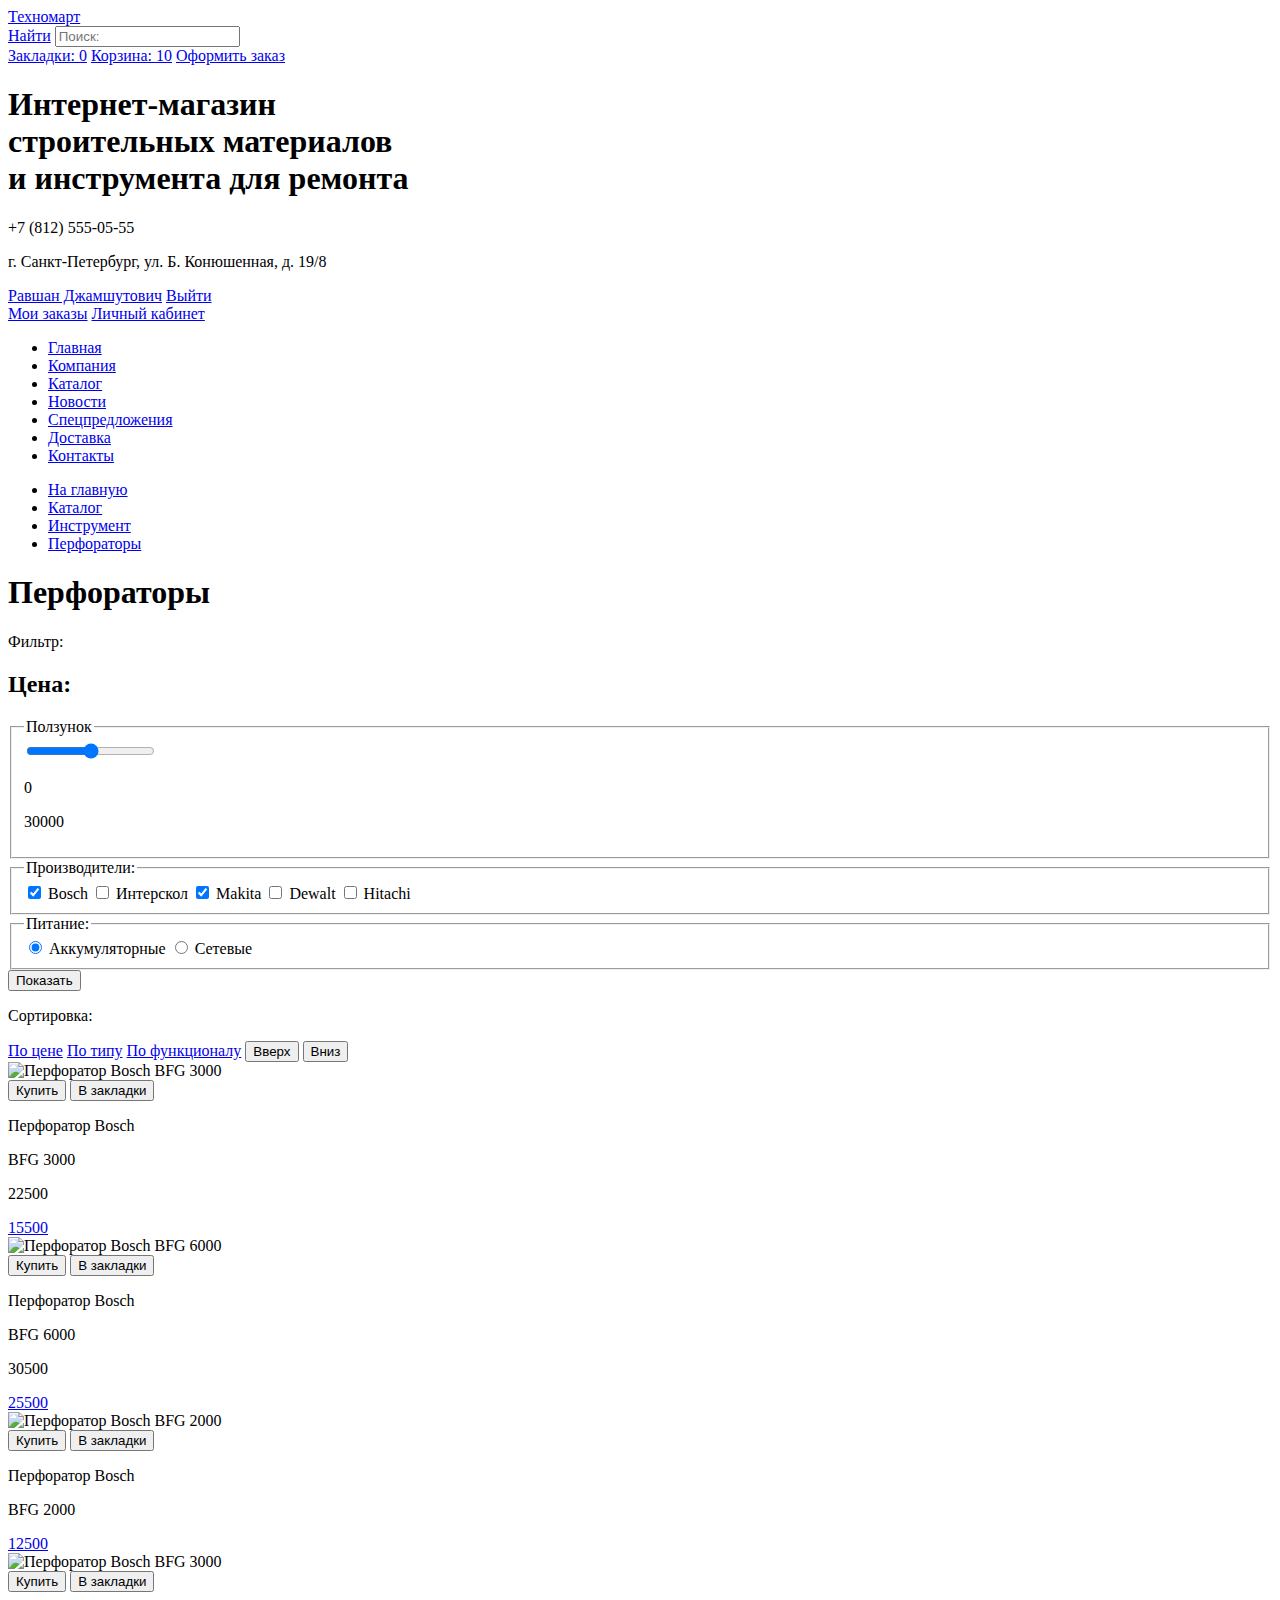
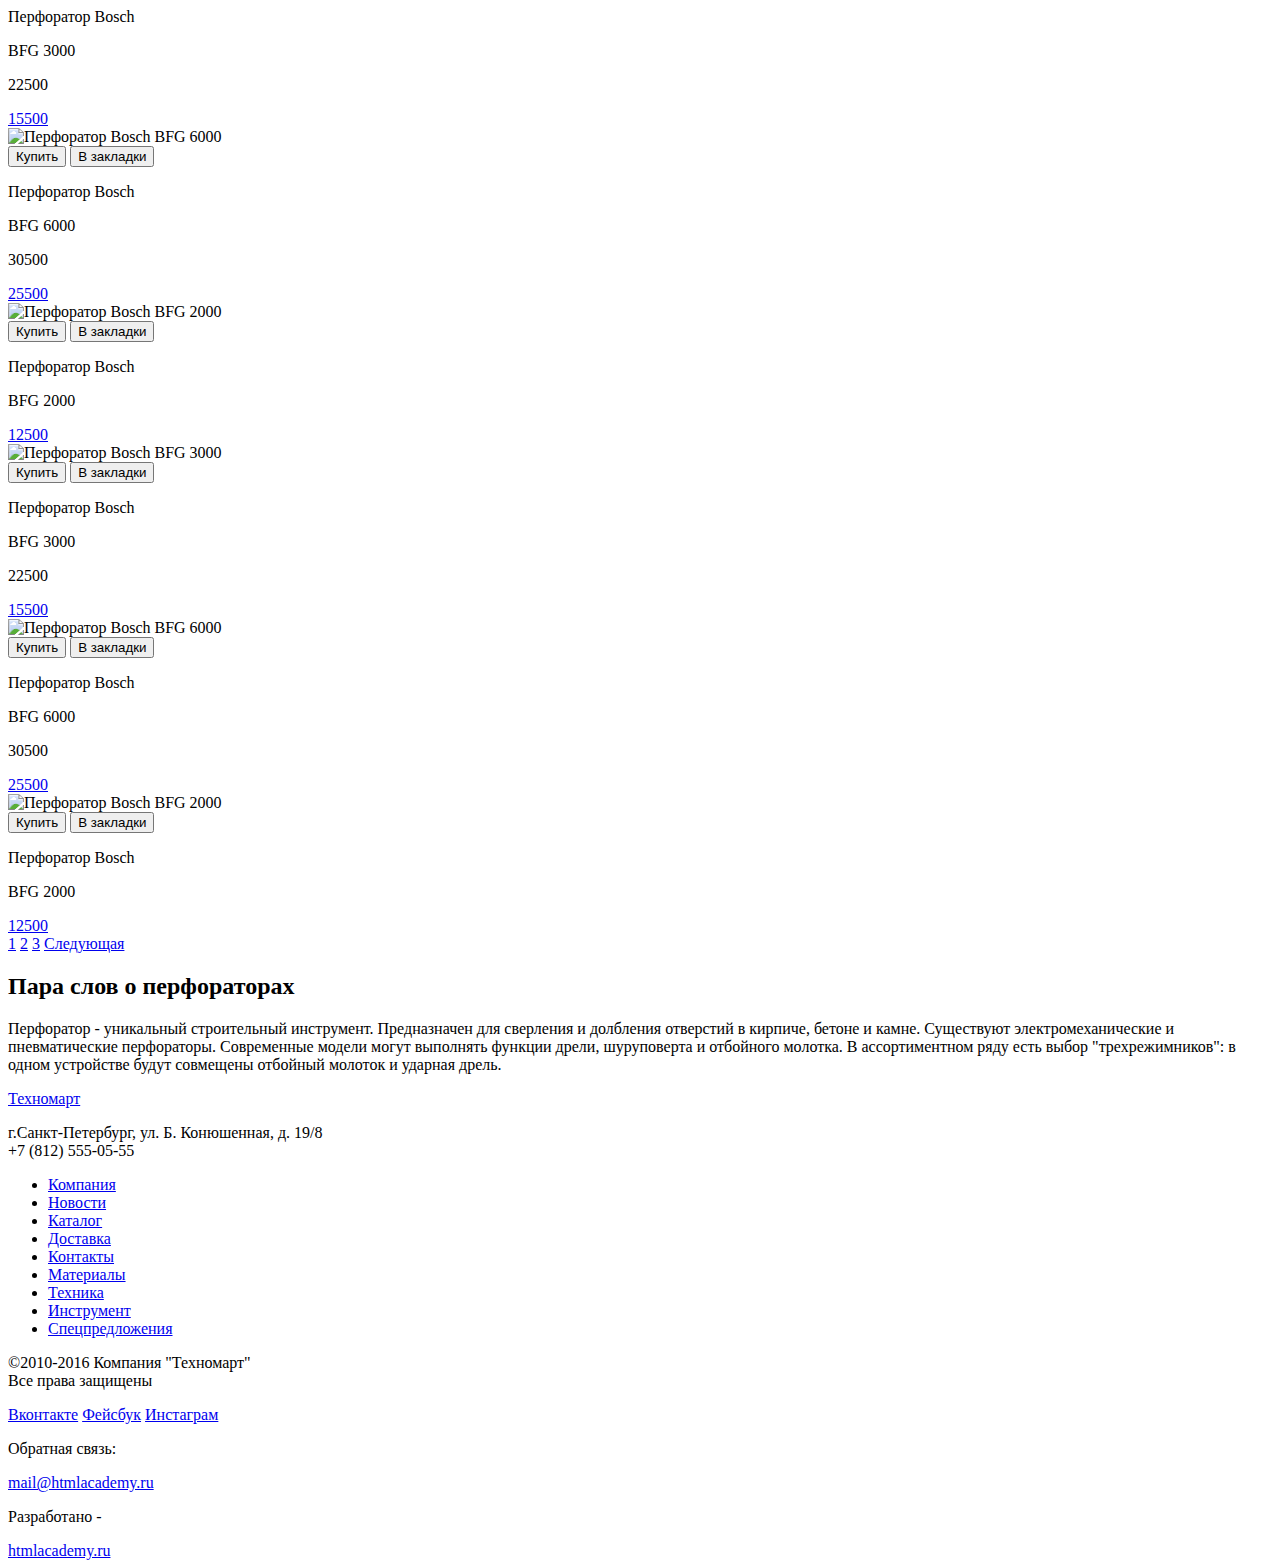
==== catalog.html @ 0893dbf9 "Разметил индекс и каталог" ====
<!DOCTYPE html>
<html lang="ru">
<head>
    <meta charset="UTF-8">
    <title>HTML Academy: Техномарт Каталог</title>
</head>
<body>
<header class="main_header">
    <div class="container">
        <div class="upper_header">
            <div class="logotype">
                <a href="#">Техномарт</a>
            </div>
            <form>
                <a href="#" class="search">Найти</a>
                <input type="text" placeholder="Поиск:">
            </form>
            <a href="#">Закладки: 0</a>
            <a href="#">Корзина: 10</a> <!--Здесь наверное нужно было сделать много блоков-->
            <a href="#">Оформить заказ</a>
        </div>
        <div class="information">
            <h1>Интернет-магазин<br> строительных материалов<br> и инструмента для ремонта</h1>
            <div class="telephone">+7 (812) 555-05-55</div>
            <p>г. Санкт-Петербург, ул. Б. Конюшенная, д. 19/8</p>
            <div class="user_interface">
                <a href="#" class="user_name">Равшан Джамшутович</a>
                <a href="#" class="user_exit">Выйти</a>
            </div>
            <a href="#" class="user_orders">Мои заказы</a>
            <a href="#" class="user_cabinet">Личный кабинет</a>
        </div>
        <nav class="main_navigation dark_blue">
            <ul>
                <li>
                    <a href="#">Главная</a>
                </li>
                <li>
                    <a href="#">Компания</a>
                </li>
                <li>
                    <a href="#">Каталог</a>
                </li>
                <li>
                    <a href="#">Новости</a>
                </li>
                <li>
                    <a href="#">Спецпредложения</a>
                </li>
                <li>
                    <a href="#">Доставка</a>
                </li>
                <li>
                    <a href="#">Контакты</a>
                </li>
            </ul>
        </nav>
    </div>
</header>

<main>
    <div class="container">
        <div class="breadcrumbs">
            <ul>
                <li>
                    <a href="#">На главную</a>
                </li>
                <li>
                    <a href="#">Каталог</a>
                </li>
                <li>
                    <a href="#">Инструмент</a>
                </li>
                <li>
                    <a href="#">Перфораторы</a>
                </li>
            </ul>
        </div>
        <div class="main_h1">
            <h1>Перфораторы</h1>
        </div>
        <div class="filters">
            <p>Фильтр:</p>
        </div>
        <h2>Цена:</h2>
        <div class="catalog_form">
            <form>
                <fieldset>
                    <legend>Ползунок</legend>
                        <div class="catalog_slider">
                            <input type="range" min="0" max="30000" step="100" value="15000">
                        </div>
                    <div class="catalog_slider_min">
                        <p>0</p>
                    </div>
                    <div class="catalog_slider_max">
                        <p>30000</p>
                    </div>
                </fieldset>
                <fieldset>
                    <legend>Производители:</legend>
                    <input type="checkbox" name="bosch" id="bosch" checked>
                    <label for="bosch">Bosch</label>
                    <input type="checkbox" name="interskol" id="interskol">
                    <label for="interskol">Интерскол</label>
                    <input type="checkbox" name="makita" id="makita" checked>
                    <label for="makita">Makita</label>
                    <input type="checkbox" name="dewalt" id="dewalt">
                    <label for="dewalt">Dewalt</label>
                    <input type="checkbox" name="hitachi" id="hitachi">
                    <label for="hitachi">Hitachi</label>
                </fieldset>
                <fieldset>
                    <legend>Питание:</legend>
                    <input type="radio" name="accum" id="accum" checked>
                    <label for="accum">Аккумуляторные</label>
                    <input type="radio" name="network" id="network">
                    <label for="network">Сетевые</label>
                </fieldset>
                <button type="submit">Показать</button>
            </form>
        </div>
        <div class="sorting">
            <p>Сортировка:</p>
            <a href="#" class="sorting_active">По цене</a>
            <a href="#">По типу</a>
            <a href="#">По функционалу</a>
            <button>Вверх</button>
            <button>Вниз</button>
        </div>
        <div class="item">
            <img src="http://placehold.it/150x100" width="150" height="100" alt="Перфоратор Bosch BFG 3000">
            <div class="item_content">
                <button>Купить</button>
                <button>В закладки</button>
                <p>Перфоратор Bosch</p>
                <p>BFG 3000</p>
                <p class="price_old">22500</p>
                    <div>
                        <div class="price">
                            <a href="#">15500</a>
                        </div>
                </div>
            </div>
        </div>
        <div class="item">
            <img src="http://placehold.it/150x100" width="150" height="100" alt="Перфоратор Bosch BFG 6000">
            <div class="item_content">
                <button>Купить</button>
                <button>В закладки</button>
                <p>Перфоратор Bosch</p>
                <p>BFG 6000</p>
                <p class="price_old">30500</p>
                <div>
                    <div class="price">
                        <a href="#">25500</a>
                    </div>
                </div>
            </div>
        </div>
        <div class="item new">
            <img src="http://placehold.it/150x100" width="150" height="100" alt="Перфоратор Bosch BFG 2000">
            <div class="item_content">
                <button>Купить</button>
                <button>В закладки</button>
                <p>Перфоратор Bosch</p>
                <p>BFG 2000</p>
                <div>
                    <div class="price">
                        <a href="#">12500</a>
                    </div>
                </div>
            </div>
        </div>
        <div class="item">
            <img src="http://placehold.it/150x100" width="150" height="100" alt="Перфоратор Bosch BFG 3000">
            <div class="item_content">
                <button>Купить</button>
                <button>В закладки</button>
                <p>Перфоратор Bosch</p>
                <p>BFG 3000</p>
                <p class="price_old">22500</p>
                <div>
                    <div class="price">
                        <a href="#">15500</a>
                    </div>
                </div>
            </div>
        </div>
        <div class="item new">
            <img src="http://placehold.it/150x100" width="150" height="100" alt="Перфоратор Bosch BFG 6000">
            <div class="item_content">
                <button>Купить</button>
                <button>В закладки</button>
                <p>Перфоратор Bosch</p>
                <p>BFG 6000</p>
                <p class="price_old">30500</p>
                <div>
                    <div class="price">
                        <a href="#">25500</a>
                    </div>
                </div>
            </div>
        </div>
        <div class="item">
            <img src="http://placehold.it/150x100" width="150" height="100" alt="Перфоратор Bosch BFG 2000">
            <div class="item_content">
                <button>Купить</button>
                <button>В закладки</button>
                <p>Перфоратор Bosch</p>
                <p>BFG 2000</p>
                <div>
                    <div class="price">
                        <a href="#">12500</a>
                    </div>
                </div>
            </div>
        </div>
        <div class="item new">
            <img src="http://placehold.it/150x100" width="150" height="100" alt="Перфоратор Bosch BFG 3000">
            <div class="item_content">
                <button>Купить</button>
                <button>В закладки</button>
                <p>Перфоратор Bosch</p>
                <p>BFG 3000</p>
                <p class="price_old">22500</p>
                <div>
                    <div class="price">
                        <a href="#">15500</a>
                    </div>
                </div>
            </div>
        </div>
        <div class="item">
            <img src="http://placehold.it/150x100" width="150" height="100" alt="Перфоратор Bosch BFG 6000">
            <div class="item_content">
                <button>Купить</button>
                <button>В закладки</button>
                <p>Перфоратор Bosch</p>
                <p>BFG 6000</p>
                <p class="price_old">30500</p>
                <div>
                    <div class="price">
                        <a href="#">25500</a>
                    </div>
                </div>
            </div>
        </div>
        <div class="item">
            <img src="http://placehold.it/150x100" width="150" height="100" alt="Перфоратор Bosch BFG 2000">
            <div class="item_content">
                <button>Купить</button>
                <button>В закладки</button>
                <p>Перфоратор Bosch</p>
                <p>BFG 2000</p>
                <div>
                    <div class="price">
                        <a href="#">12500</a>
                    </div>
                </div>
            </div>
        </div>
        <div class="pagination">
            <a class="button active" href="#">1</a>
            <a class="button" href="#">2</a>
            <a class="button" href="#">3</a>
            <a href="#">Следующая</a>
        </div>
        <div class="about">
            <h2>Пара слов о перфораторах</h2>
            <p>Перфоратор - уникальный строительный инструмент. Предназначен для сверления и долбления отверстий в кирпиче, бетоне и камне. Существуют электромеханические и пневматические перфораторы. Современные модели могут выполнять функции дрели, шуруповерта и отбойного молотка. В ассортиментном ряду есть выбор "трехрежимников": в одном устройстве будут совмещены отбойный молоток и ударная дрель.</p>
        </div>
    </div>
</main>

<footer>
    <div class="main_footer">
        <div class="container">
            <div class="upper_footer">
                <div class="logotype">
                    <a href="#">Техномарт</a>
                </div>
                <p>г.Санкт-Петербург, ул. Б. Конюшенная, д. 19/8<br>
                    +7 (812) 555-05-55</p>
                <ul>
                    <li>
                        <a href="#">Компания</a>
                    </li>
                    <li>
                        <a href="#">Новости</a>
                    </li>
                    <li>
                        <a href="#">Каталог</a>
                    </li>
                    <li>
                        <a href="#">Доставка</a>
                    </li>
                    <li>
                        <a href="#">Контакты</a>
                    </li>
                    <li>
                        <a href="#" class="yellow">Материалы</a>
                    </li>
                    <li>
                        <a href="#" class="yellow">Техника</a>
                    </li>
                    <li>
                        <a href="#" class="yellow">Инструмент</a>
                    </li>
                    <li>
                        <a href="#" class="yellow">Спецпредложения</a>
                    </li>
                </ul>
            </div>
            <div class="lower_footer dark_blue">
                <section class="footer_rights">
                    <p>&copy;2010-2016 Компания "Техномарт"<br>
                        Все права защищены</p>
                </section>
                <section class="footer_social">
                    <a class="social_btn social_btn_vk" href="#">Вконтакте</a>
                    <a class="social_btn social_btn_fb" href="#">Фейсбук</a>
                    <a class="social_btn social_btn_inst" href="#">Инстаграм</a>
                </section>
                <section class="feedback">
                    <p>Обратная связь:</p>
                    <a href="#" class="yellow">mail@htmlacademy.ru</a>
                </section>
                <section class="developed">
                    <p>Разработано -</p>
                    <a href="#" class="yellow">htmlacademy.ru</a>
                </section>
            </div>
        </div>
    </div>
</footer>
</body>
</html>
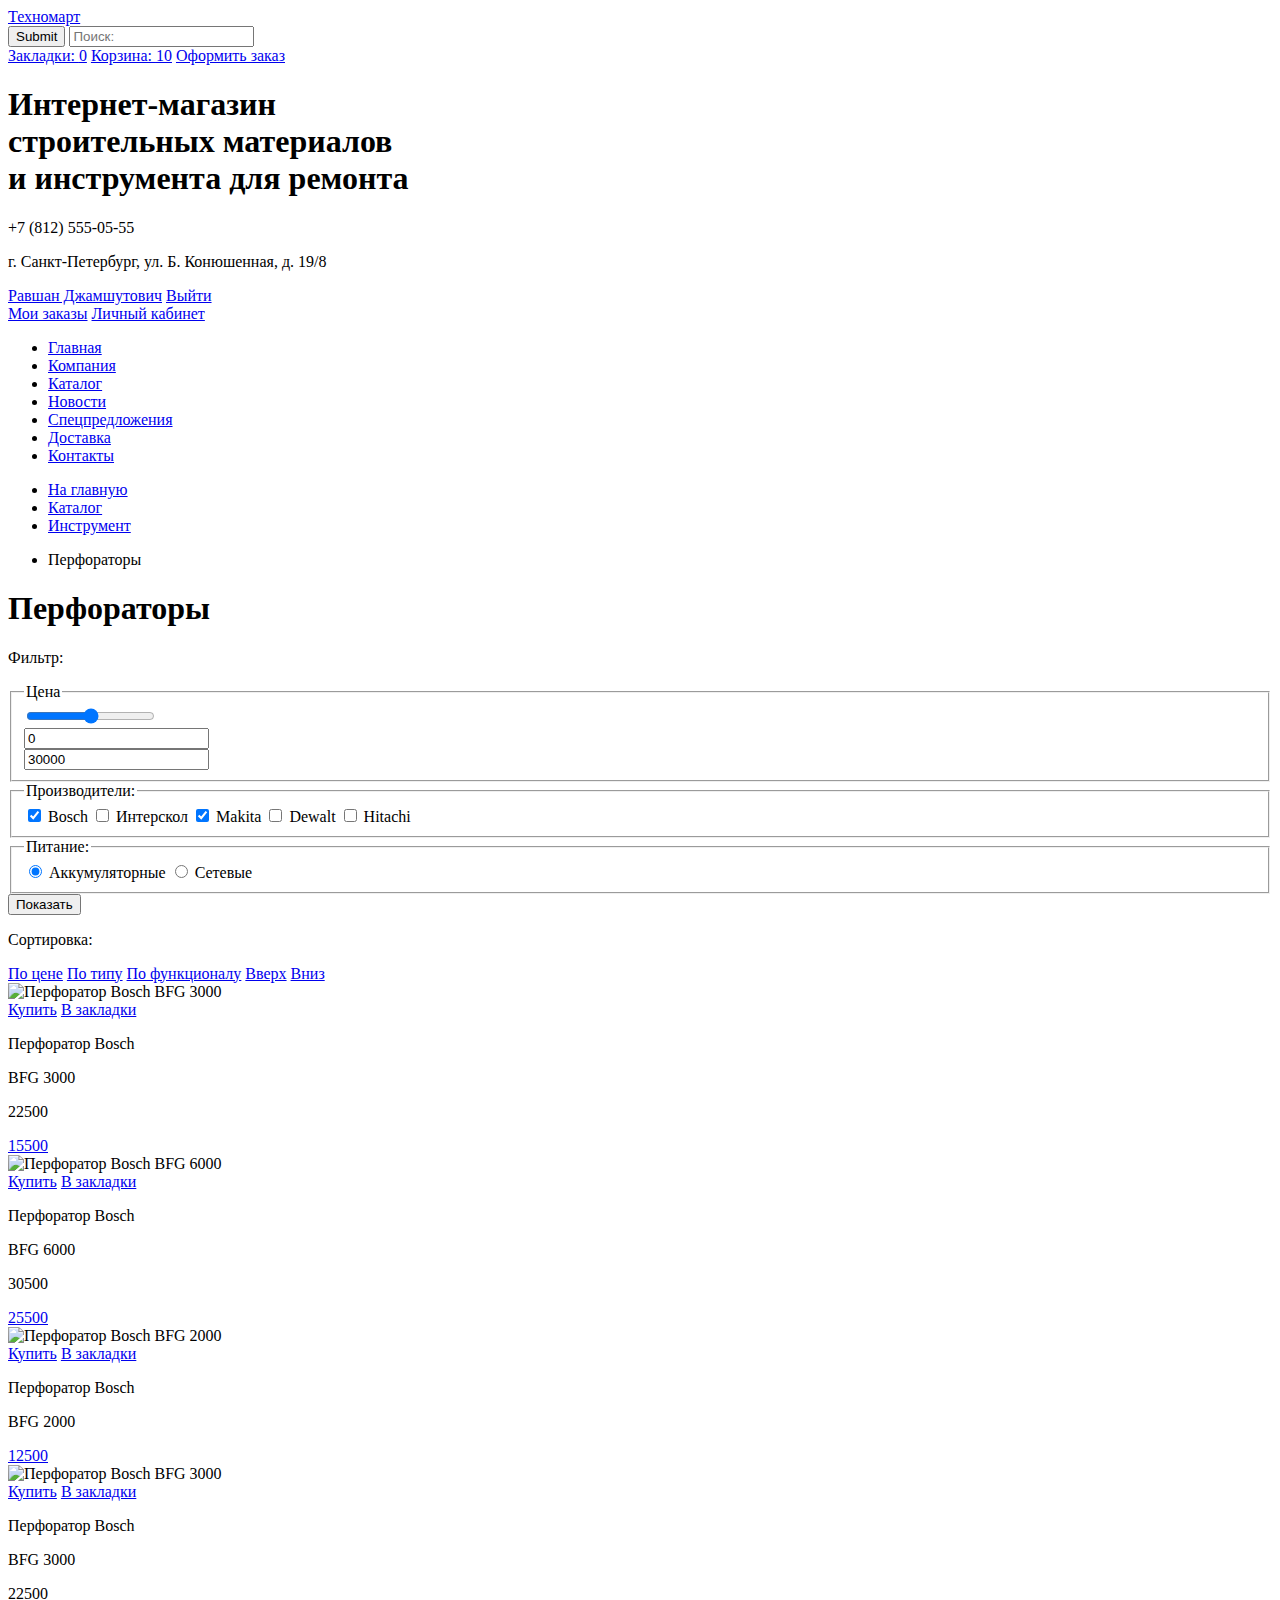
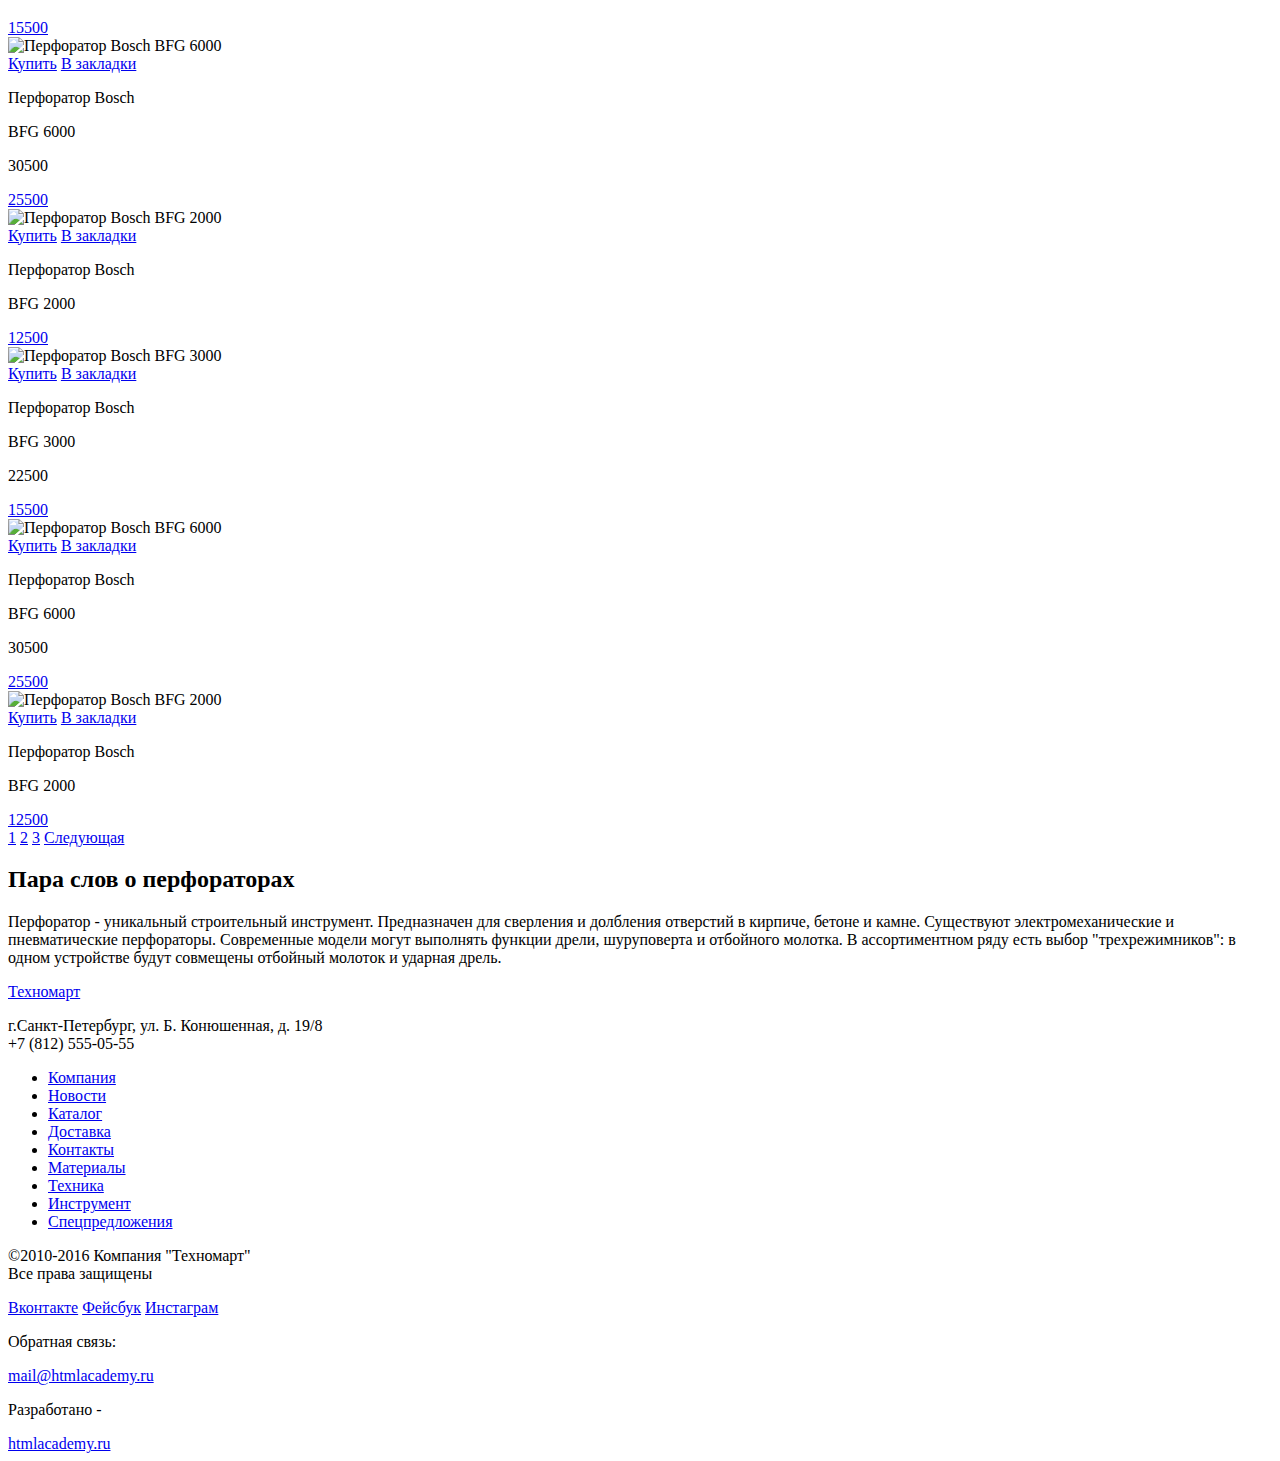
==== commit 45bf775d: "поправил index и catalog в соотв. с указаниями наставника" ====
--- a/catalog.html
+++ b/catalog.html
@@ -8,16 +8,14 @@
 <header class="main_header">
     <div class="container">
         <div class="upper_header">
-            <div class="logotype">
-                <a href="#">Техномарт</a>
-            </div>
+            <a href="#" class="logotype">Техномарт</a>
             <form>
-                <a href="#" class="search">Найти</a>
+                <input type="submit" class="search">
                 <input type="text" placeholder="Поиск:">
             </form>
-            <a href="#">Закладки: 0</a>
-            <a href="#">Корзина: 10</a> <!--Здесь наверное нужно было сделать много блоков-->
-            <a href="#">Оформить заказ</a>
+            <a href="#">Закладки: <span>0</span></a>
+            <a href="#">Корзина: <span>10</span></a>
+            <a href="#" class="checkout">Оформить заказ</a>
         </div>
         <div class="information">
             <h1>Интернет-магазин<br> строительных материалов<br> и инструмента для ремонта</h1>
@@ -72,29 +70,24 @@
                     <a href="#">Инструмент</a>
                 </li>
                 <li>
-                    <a href="#">Перфораторы</a>
+                    <p>Перфораторы</p>
                 </li>
             </ul>
         </div>
-        <div class="main_h1">
-            <h1>Перфораторы</h1>
-        </div>
-        <div class="filters">
+        <h1>Перфораторы</h1>
+        <div class="catalog_form">
             <p>Фильтр:</p>
-        </div>
-        <h2>Цена:</h2>
-        <div class="catalog_form">
             <form>
                 <fieldset>
-                    <legend>Ползунок</legend>
+                    <legend>Цена</legend>
                         <div class="catalog_slider">
                             <input type="range" min="0" max="30000" step="100" value="15000">
                         </div>
                     <div class="catalog_slider_min">
-                        <p>0</p>
+                        <input type="text" value="0">
                     </div>
                     <div class="catalog_slider_max">
-                        <p>30000</p>
+                        <input type="text" value="30000">
                     </div>
                 </fieldset>
                 <fieldset>
@@ -120,143 +113,111 @@
                 <button type="submit">Показать</button>
             </form>
         </div>
-        <div class="sorting">
-            <p>Сортировка:</p>
-            <a href="#" class="sorting_active">По цене</a>
-            <a href="#">По типу</a>
-            <a href="#">По функционалу</a>
-            <button>Вверх</button>
-            <button>Вниз</button>
-        </div>
-        <div class="item">
-            <img src="http://placehold.it/150x100" width="150" height="100" alt="Перфоратор Bosch BFG 3000">
-            <div class="item_content">
-                <button>Купить</button>
-                <button>В закладки</button>
+        <div class="container_catalog">
+            <div class="sorting">
+                <p>Сортировка:</p>
+                <a href="#" class="sorting_active">По цене</a>
+                <a href="#">По типу</a>
+                <a href="#">По функционалу</a>
+                <a href="#">Вверх</a>
+                <a href="#">Вниз</a>
+            </div>
+            <div class="all_items">
+                <div class="item">
+                    <img src="http://placehold.it/150x100" width="150" height="100" alt="Перфоратор Bosch BFG 3000">
+                <div class="item_content">
+                    <a href="#">Купить</a>
+                    <a href="#">В закладки</a>
+                </div>
                 <p>Перфоратор Bosch</p>
                 <p>BFG 3000</p>
                 <p class="price_old">22500</p>
-                    <div>
-                        <div class="price">
-                            <a href="#">15500</a>
-                        </div>
-                </div>
-            </div>
-        </div>
-        <div class="item">
-            <img src="http://placehold.it/150x100" width="150" height="100" alt="Перфоратор Bosch BFG 6000">
-            <div class="item_content">
-                <button>Купить</button>
-                <button>В закладки</button>
+                <a href="#">15500</a>
+                </div>
+                <div class="item">
+                    <img src="http://placehold.it/150x100" width="150" height="100" alt="Перфоратор Bosch BFG 6000">
+                <div class="item_content">
+                    <a href="#">Купить</a>
+                    <a href="#">В закладки</a>
+                </div>
                 <p>Перфоратор Bosch</p>
                 <p>BFG 6000</p>
                 <p class="price_old">30500</p>
-                <div>
-                    <div class="price">
-                        <a href="#">25500</a>
-                    </div>
-                </div>
-            </div>
-        </div>
-        <div class="item new">
-            <img src="http://placehold.it/150x100" width="150" height="100" alt="Перфоратор Bosch BFG 2000">
-            <div class="item_content">
-                <button>Купить</button>
-                <button>В закладки</button>
-                <p>Перфоратор Bosch</p>
-                <p>BFG 2000</p>
-                <div>
-                    <div class="price">
-                        <a href="#">12500</a>
-                    </div>
-                </div>
-            </div>
-        </div>
-        <div class="item">
-            <img src="http://placehold.it/150x100" width="150" height="100" alt="Перфоратор Bosch BFG 3000">
-            <div class="item_content">
-                <button>Купить</button>
-                <button>В закладки</button>
-                <p>Перфоратор Bosch</p>
-                <p>BFG 3000</p>
-                <p class="price_old">22500</p>
-                <div>
-                    <div class="price">
-                        <a href="#">15500</a>
-                    </div>
-                </div>
-            </div>
-        </div>
-        <div class="item new">
-            <img src="http://placehold.it/150x100" width="150" height="100" alt="Перфоратор Bosch BFG 6000">
-            <div class="item_content">
-                <button>Купить</button>
-                <button>В закладки</button>
-                <p>Перфоратор Bosch</p>
-                <p>BFG 6000</p>
-                <p class="price_old">30500</p>
-                <div>
-                    <div class="price">
-                        <a href="#">25500</a>
-                    </div>
-                </div>
-            </div>
-        </div>
-        <div class="item">
-            <img src="http://placehold.it/150x100" width="150" height="100" alt="Перфоратор Bosch BFG 2000">
-            <div class="item_content">
-                <button>Купить</button>
-                <button>В закладки</button>
-                <p>Перфоратор Bosch</p>
-                <p>BFG 2000</p>
-                <div>
-                    <div class="price">
-                        <a href="#">12500</a>
-                    </div>
-                </div>
-            </div>
-        </div>
-        <div class="item new">
-            <img src="http://placehold.it/150x100" width="150" height="100" alt="Перфоратор Bosch BFG 3000">
-            <div class="item_content">
-                <button>Купить</button>
-                <button>В закладки</button>
-                <p>Перфоратор Bosch</p>
-                <p>BFG 3000</p>
-                <p class="price_old">22500</p>
-                <div>
-                    <div class="price">
-                        <a href="#">15500</a>
-                    </div>
-                </div>
-            </div>
-        </div>
-        <div class="item">
-            <img src="http://placehold.it/150x100" width="150" height="100" alt="Перфоратор Bosch BFG 6000">
-            <div class="item_content">
-                <button>Купить</button>
-                <button>В закладки</button>
-                <p>Перфоратор Bosch</p>
-                <p>BFG 6000</p>
-                <p class="price_old">30500</p>
-                <div>
-                    <div class="price">
-                        <a href="#">25500</a>
-                    </div>
-                </div>
-            </div>
-        </div>
-        <div class="item">
-            <img src="http://placehold.it/150x100" width="150" height="100" alt="Перфоратор Bosch BFG 2000">
-            <div class="item_content">
-                <button>Купить</button>
-                <button>В закладки</button>
-                <p>Перфоратор Bosch</p>
-                <p>BFG 2000</p>
-                <div>
-                    <div class="price">
-                        <a href="#">12500</a>
-                    </div>
+                <a href="#">25500</a>
+                </div>
+                <div class="item new">
+                    <img src="http://placehold.it/150x100" width="150" height="100" alt="Перфоратор Bosch BFG 2000">
+                    <div class="item_content">
+                        <a href="#">Купить</a>
+                        <a href="#">В закладки</a>
+                    </div>
+                    <p>Перфоратор Bosch</p>
+                    <p>BFG 2000</p>
+                    <a href="#">12500</a>
+                </div>
+                <div class="item">
+                    <img src="http://placehold.it/150x100" width="150" height="100" alt="Перфоратор Bosch BFG 3000">
+                    <div class="item_content">
+                        <a href="#">Купить</a>
+                        <a href="#">В закладки</a>
+                    </div>
+                    <p>Перфоратор Bosch</p>
+                    <p>BFG 3000</p>
+                    <p class="price_old">22500</p>
+                    <a href="#">15500</a>
+                </div>
+                <div class="item new">
+                    <img src="http://placehold.it/150x100" width="150" height="100" alt="Перфоратор Bosch BFG 6000">
+                    <div class="item_content">
+                        <a href="#">Купить</a>
+                        <a href="#">В закладки</a>
+                    </div>
+                    <p>Перфоратор Bosch</p>
+                    <p>BFG 6000</p>
+                    <p class="price_old">30500</p>
+                    <a href="#">25500</a>
+                </div>
+                <div class="item">
+                    <img src="http://placehold.it/150x100" width="150" height="100" alt="Перфоратор Bosch BFG 2000">
+                    <div class="item_content">
+                        <a href="#">Купить</a>
+                        <a href="#">В закладки</a>
+                    </div>
+                    <p>Перфоратор Bosch</p>
+                    <p>BFG 2000</p>
+                    <a href="#">12500</a>
+                </div>
+                <div class="item new">
+                    <img src="http://placehold.it/150x100" width="150" height="100" alt="Перфоратор Bosch BFG 3000">
+                    <div class="item_content">
+                        <a href="#">Купить</a>
+                        <a href="#">В закладки</a>
+                    </div>
+                    <p>Перфоратор Bosch</p>
+                    <p>BFG 3000</p>
+                    <p class="price_old">22500</p>
+                    <a href="#">15500</a>
+                </div>
+                <div class="item">
+                    <img src="http://placehold.it/150x100" width="150" height="100" alt="Перфоратор Bosch BFG 6000">
+                    <div class="item_content">
+                        <a href="#">Купить</a>
+                        <a href="#">В закладки</a>
+                    </div>
+                    <p>Перфоратор Bosch</p>
+                    <p>BFG 6000</p>
+                    <p class="price_old">30500</p>
+                    <a href="#">25500</a>
+                </div>
+                <div class="item">
+                    <img src="http://placehold.it/150x100" width="150" height="100" alt="Перфоратор Bosch BFG 2000">
+                    <div class="item_content">
+                        <a href="#">Купить</a>
+                        <a href="#">В закладки</a>
+                    </div>
+                    <p>Перфоратор Bosch</p>
+                    <p>BFG 2000</p>
+                    <a href="#">12500</a>
                 </div>
             </div>
         </div>
@@ -277,9 +238,7 @@
     <div class="main_footer">
         <div class="container">
             <div class="upper_footer">
-                <div class="logotype">
-                    <a href="#">Техномарт</a>
-                </div>
+                <a href="#" class="logotype">Техномарт</a>
                 <p>г.Санкт-Петербург, ул. Б. Конюшенная, д. 19/8<br>
                     +7 (812) 555-05-55</p>
                 <ul>
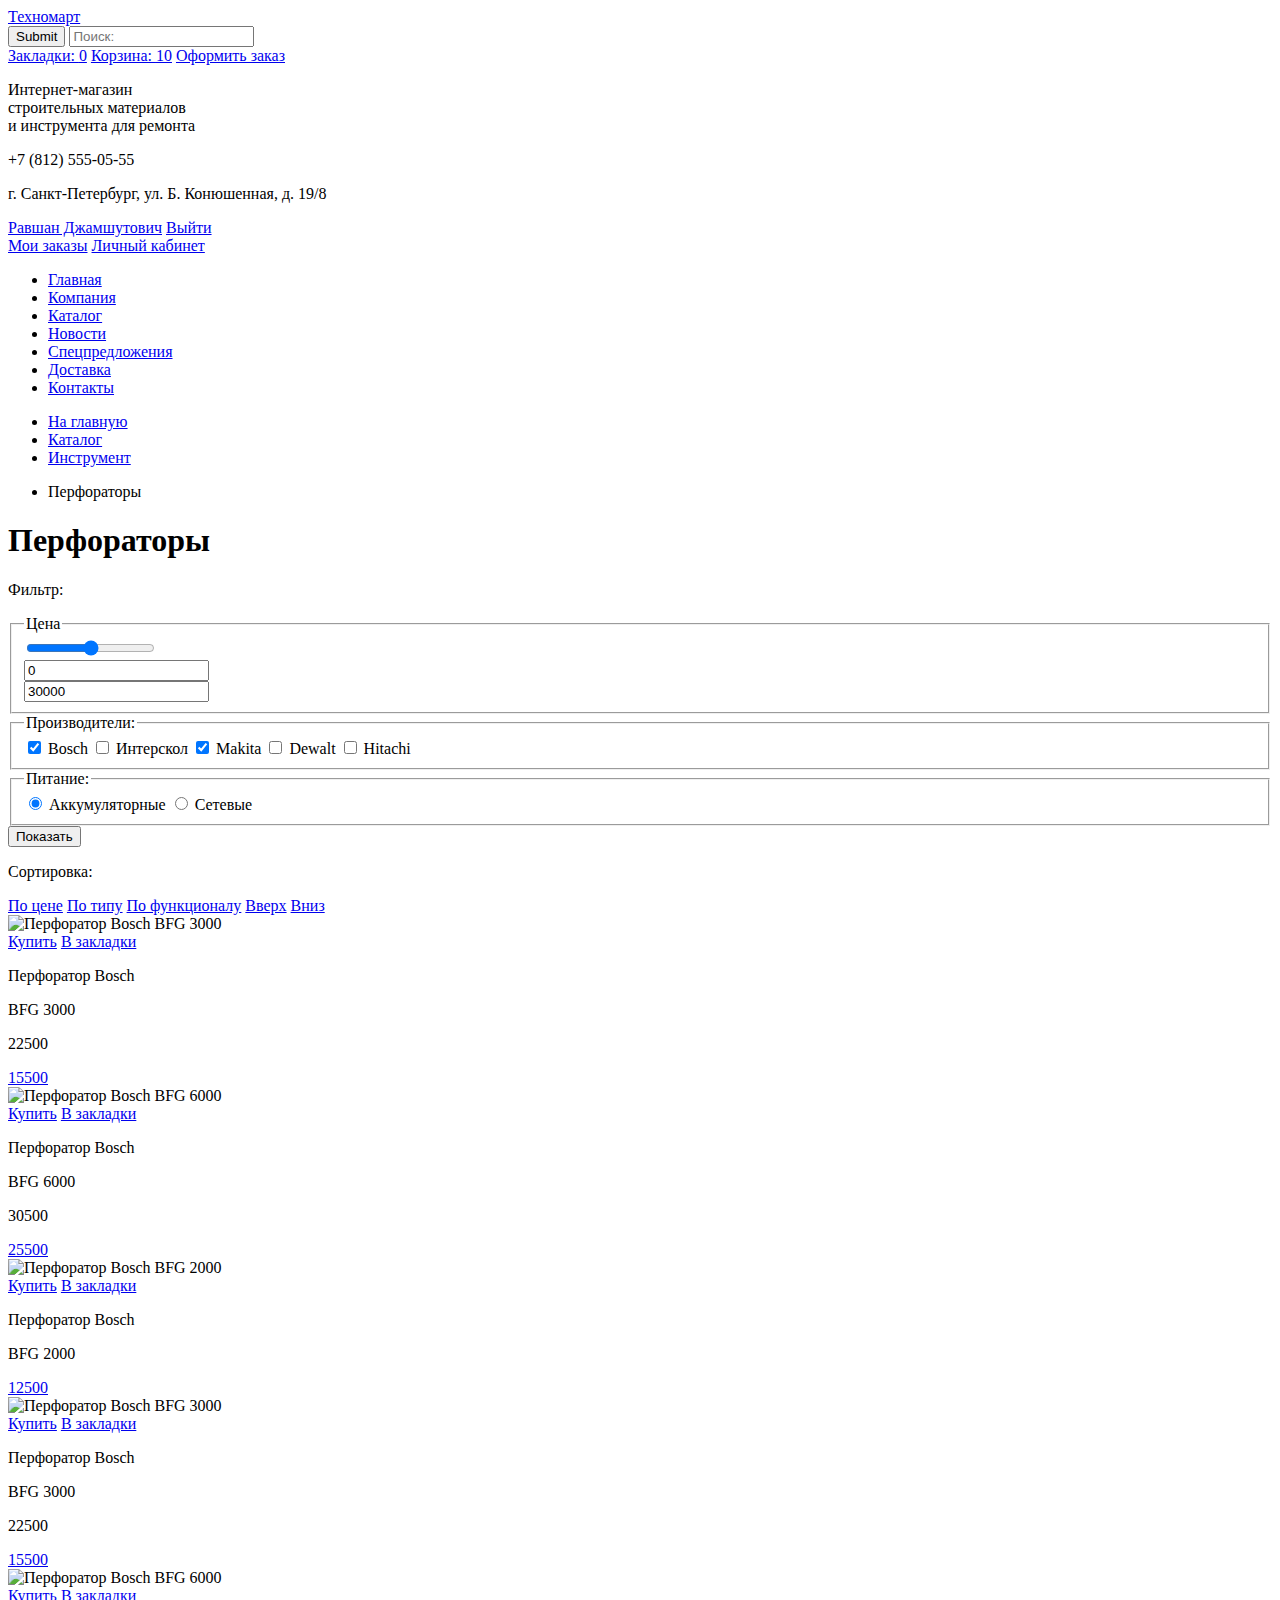
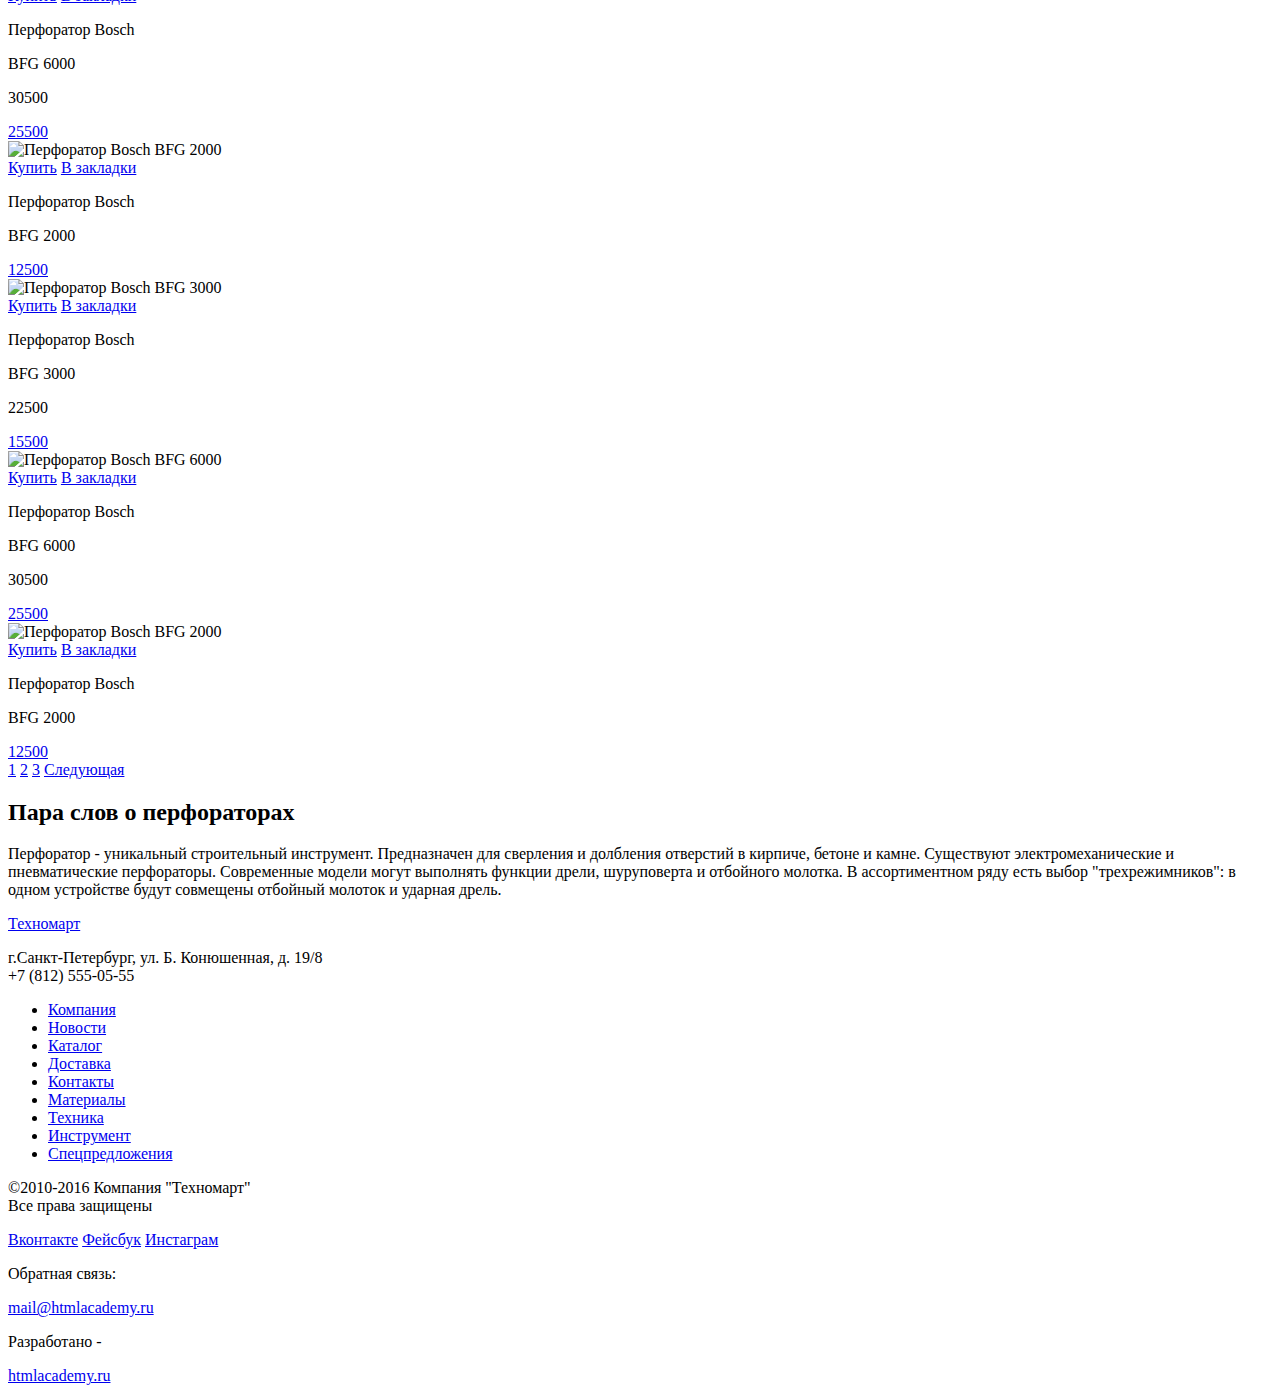
==== commit db08617c: "убрал лишние дивы, и добавил контейнеры где нужно" ====
--- a/catalog.html
+++ b/catalog.html
@@ -18,7 +18,7 @@
             <a href="#" class="checkout">Оформить заказ</a>
         </div>
         <div class="information">
-            <h1>Интернет-магазин<br> строительных материалов<br> и инструмента для ремонта</h1>
+            <p>Интернет-магазин<br> строительных материалов<br> и инструмента для ремонта</p>
             <div class="telephone">+7 (812) 555-05-55</div>
             <p>г. Санкт-Петербург, ул. Б. Конюшенная, д. 19/8</p>
             <div class="user_interface">
@@ -105,9 +105,9 @@
                 </fieldset>
                 <fieldset>
                     <legend>Питание:</legend>
-                    <input type="radio" name="accum" id="accum" checked>
+                    <input type="radio" name="radio" id="accum" checked>
                     <label for="accum">Аккумуляторные</label>
-                    <input type="radio" name="network" id="network">
+                    <input type="radio" name="radio" id="network">
                     <label for="network">Сетевые</label>
                 </fieldset>
                 <button type="submit">Показать</button>
@@ -220,14 +220,16 @@
                     <a href="#">12500</a>
                 </div>
             </div>
-        </div>
-        <div class="pagination">
-            <a class="button active" href="#">1</a>
-            <a class="button" href="#">2</a>
-            <a class="button" href="#">3</a>
-            <a href="#">Следующая</a>
-        </div>
+            <div class="pagination">
+                <a class="button active" href="#">1</a>
+                <a class="button" href="#">2</a>
+                <a class="button" href="#">3</a>
+                <a href="#">Следующая</a>
+            </div>
+        </div>
+    </div>
         <div class="about">
+            <div class="container">
             <h2>Пара слов о перфораторах</h2>
             <p>Перфоратор - уникальный строительный инструмент. Предназначен для сверления и долбления отверстий в кирпиче, бетоне и камне. Существуют электромеханические и пневматические перфораторы. Современные модели могут выполнять функции дрели, шуруповерта и отбойного молотка. В ассортиментном ряду есть выбор "трехрежимников": в одном устройстве будут совмещены отбойный молоток и ударная дрель.</p>
         </div>
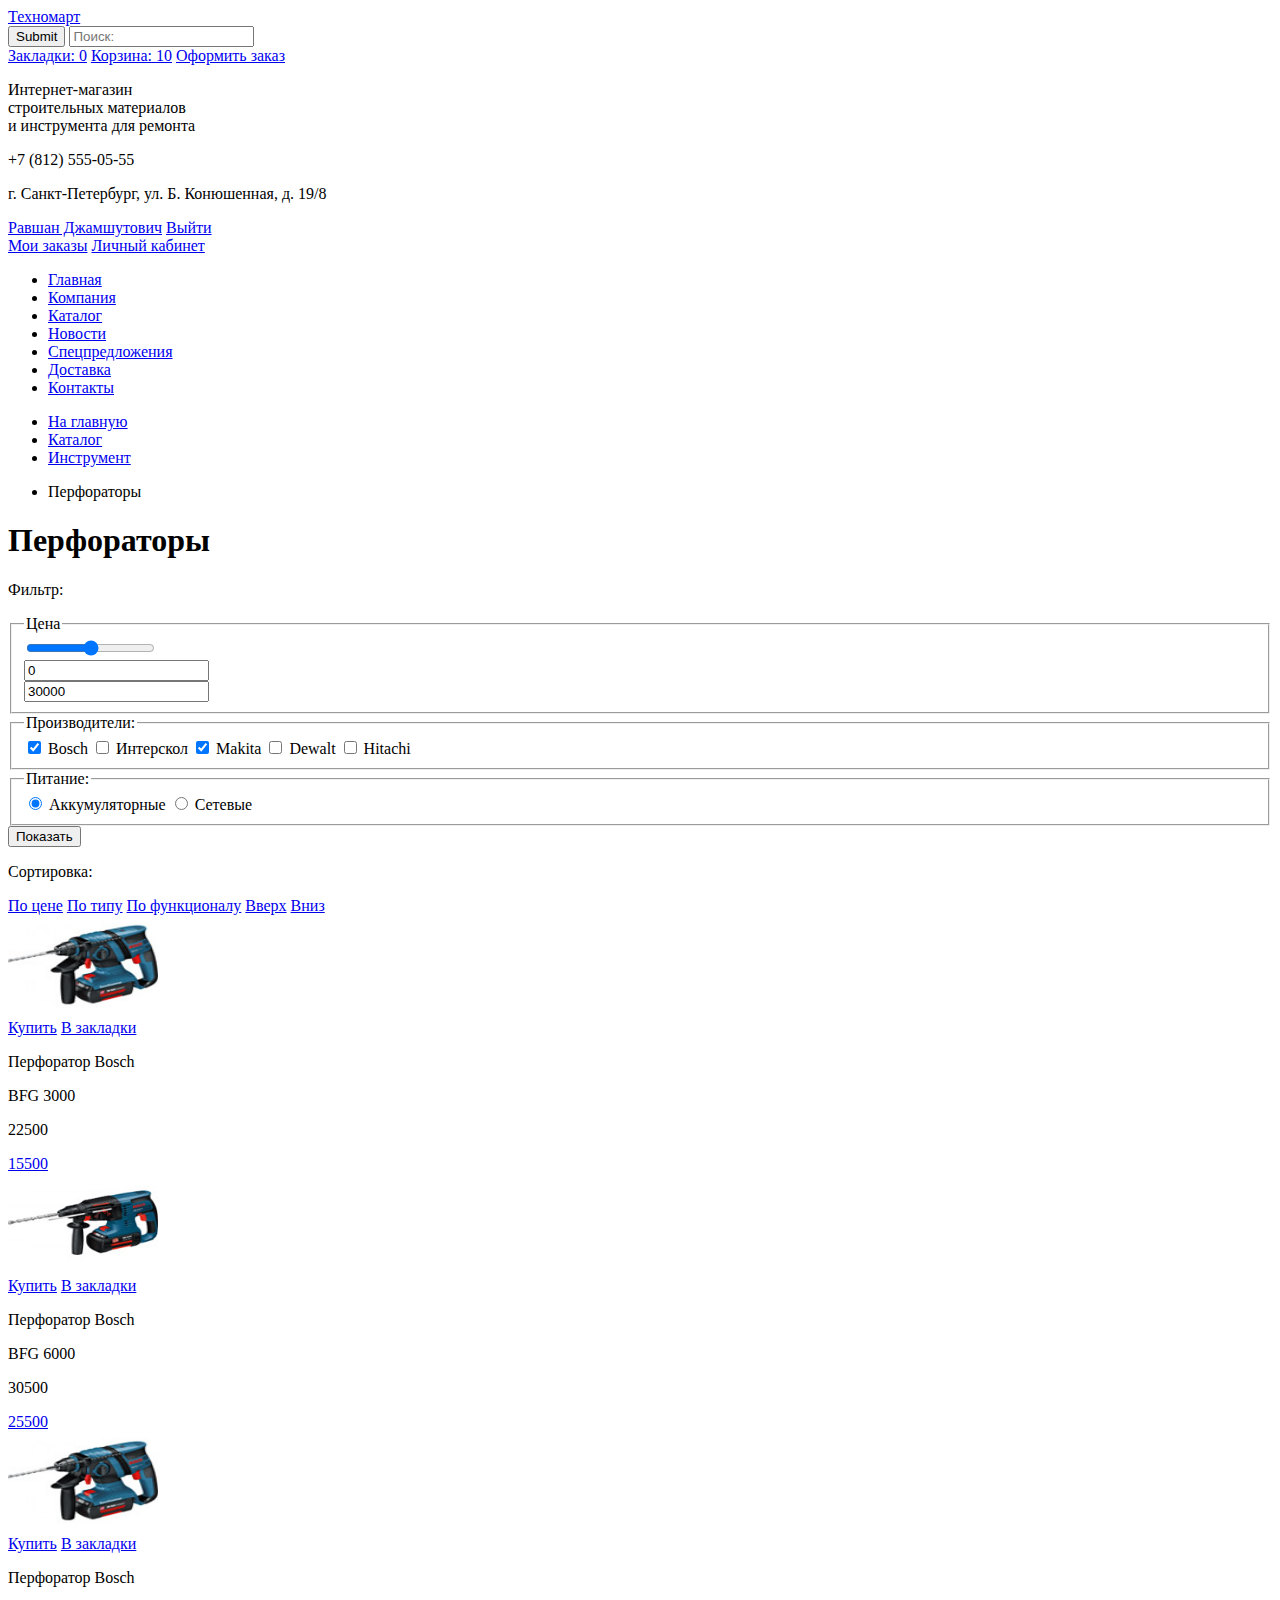
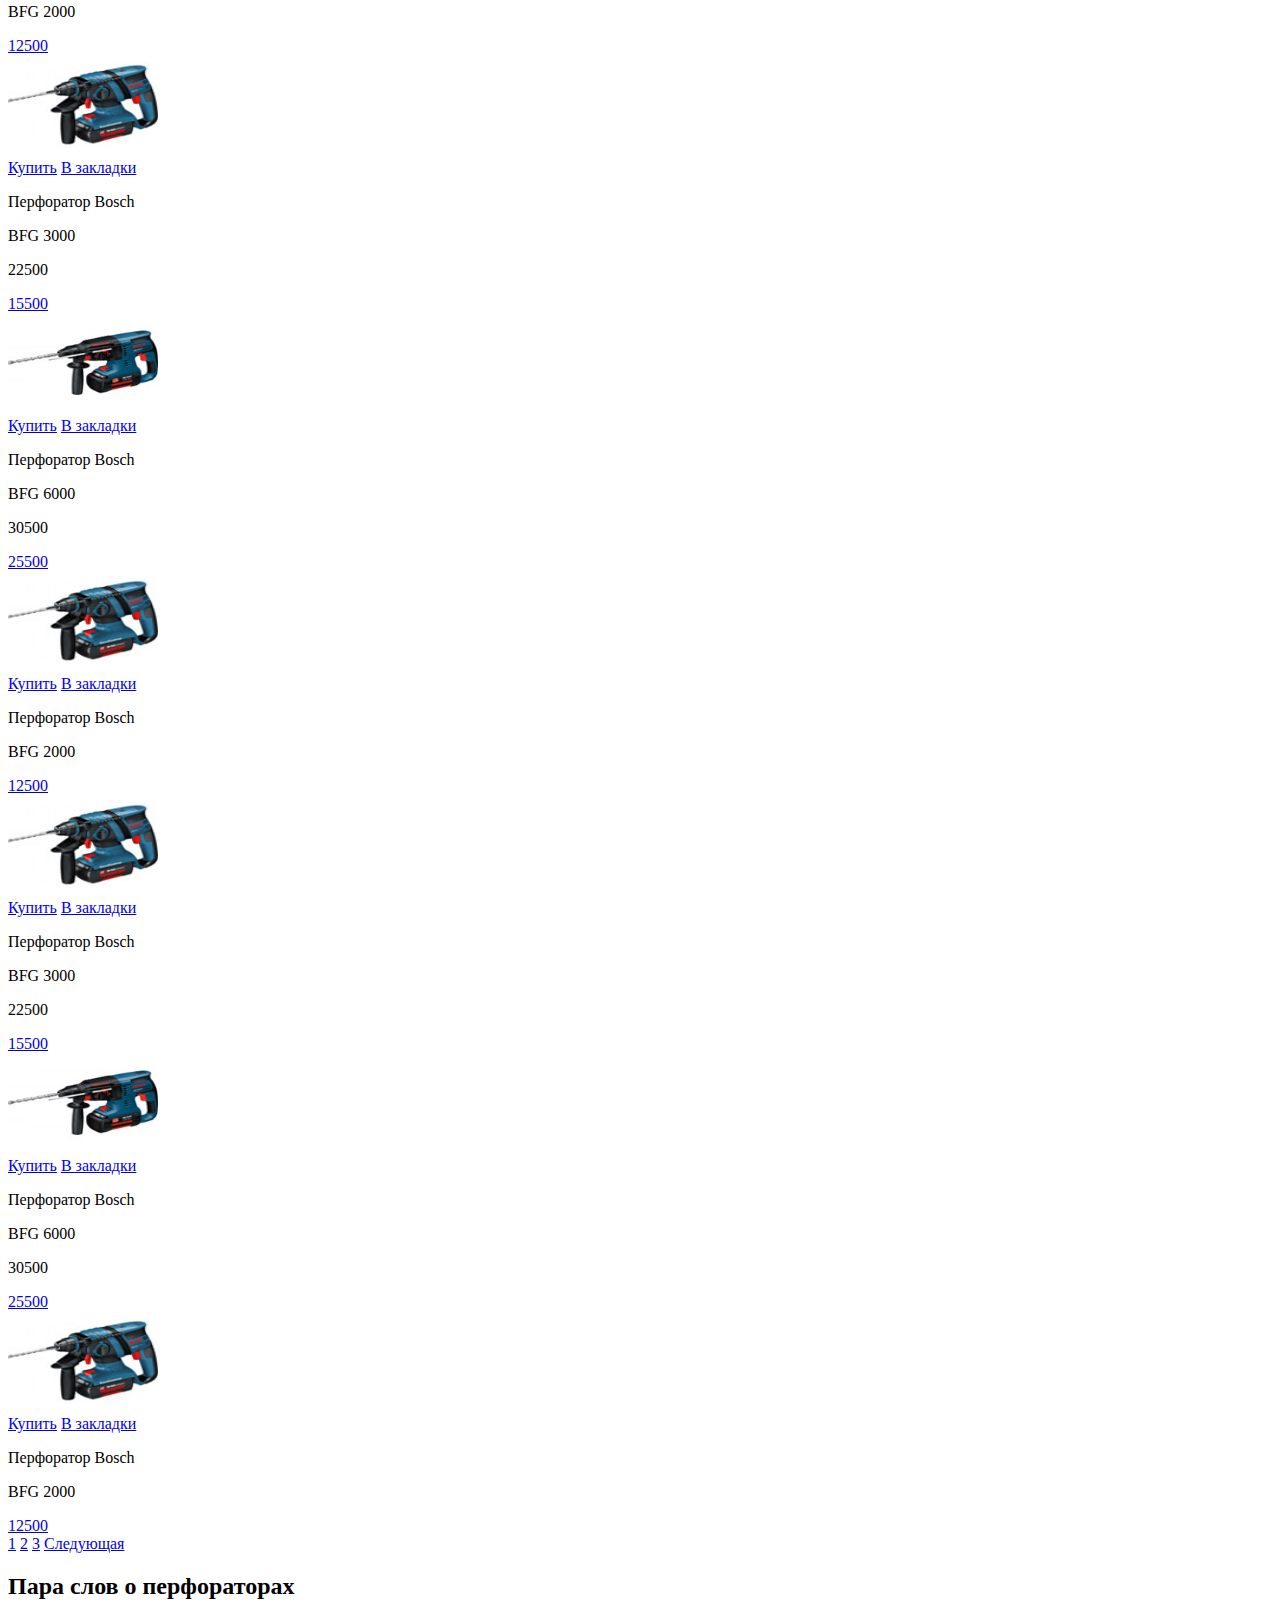
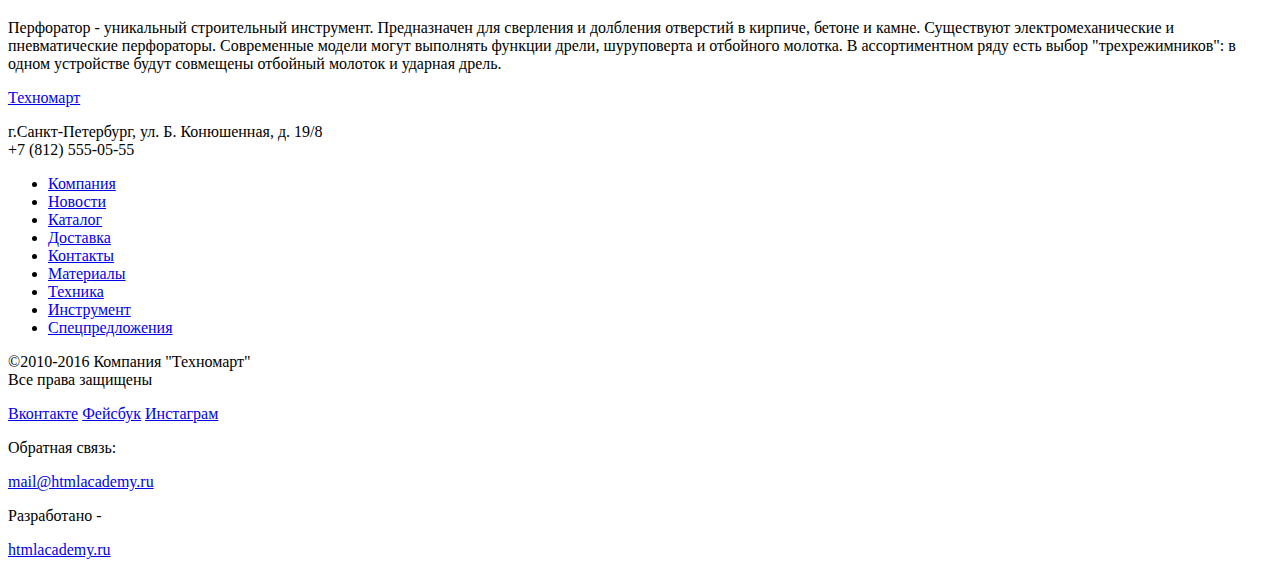
==== commit 7750e9b0: "добавил картинки и css" ====
--- a/catalog.html
+++ b/catalog.html
@@ -18,7 +18,7 @@
             <a href="#" class="checkout">Оформить заказ</a>
         </div>
         <div class="information">
-            <p>Интернет-магазин<br> строительных материалов<br> и инструмента для ремонта</p>
+            <p class="slogan">Интернет-магазин<br> строительных материалов<br> и инструмента для ремонта</p>
             <div class="telephone">+7 (812) 555-05-55</div>
             <p>г. Санкт-Петербург, ул. Б. Конюшенная, д. 19/8</p>
             <div class="user_interface">
@@ -124,7 +124,7 @@
             </div>
             <div class="all_items">
                 <div class="item">
-                    <img src="http://placehold.it/150x100" width="150" height="100" alt="Перфоратор Bosch BFG 3000">
+                    <img src="img/photo_bfg_3000.jpg" width="150" height="100" alt="Перфоратор Bosch BFG 3000">
                 <div class="item_content">
                     <a href="#">Купить</a>
                     <a href="#">В закладки</a>
@@ -135,7 +135,7 @@
                 <a href="#">15500</a>
                 </div>
                 <div class="item">
-                    <img src="http://placehold.it/150x100" width="150" height="100" alt="Перфоратор Bosch BFG 6000">
+                    <img src="img/photo_bfg_6000.jpg" width="150" height="100" alt="Перфоратор Bosch BFG 6000">
                 <div class="item_content">
                     <a href="#">Купить</a>
                     <a href="#">В закладки</a>
@@ -146,7 +146,7 @@
                 <a href="#">25500</a>
                 </div>
                 <div class="item new">
-                    <img src="http://placehold.it/150x100" width="150" height="100" alt="Перфоратор Bosch BFG 2000">
+                    <img src="img/photo_bfg_2000.jpg" width="150" height="100" alt="Перфоратор Bosch BFG 2000">
                     <div class="item_content">
                         <a href="#">Купить</a>
                         <a href="#">В закладки</a>
@@ -156,7 +156,7 @@
                     <a href="#">12500</a>
                 </div>
                 <div class="item">
-                    <img src="http://placehold.it/150x100" width="150" height="100" alt="Перфоратор Bosch BFG 3000">
+                    <img src="img/photo_bfg_3000.jpg" width="150" height="100" alt="Перфоратор Bosch BFG 3000">
                     <div class="item_content">
                         <a href="#">Купить</a>
                         <a href="#">В закладки</a>
@@ -167,7 +167,7 @@
                     <a href="#">15500</a>
                 </div>
                 <div class="item new">
-                    <img src="http://placehold.it/150x100" width="150" height="100" alt="Перфоратор Bosch BFG 6000">
+                    <img src="img/photo_bfg_6000.jpg" width="150" height="100" alt="Перфоратор Bosch BFG 6000">
                     <div class="item_content">
                         <a href="#">Купить</a>
                         <a href="#">В закладки</a>
@@ -178,7 +178,7 @@
                     <a href="#">25500</a>
                 </div>
                 <div class="item">
-                    <img src="http://placehold.it/150x100" width="150" height="100" alt="Перфоратор Bosch BFG 2000">
+                    <img src="img/photo_bfg_2000.jpg" width="150" height="100" alt="Перфоратор Bosch BFG 2000">
                     <div class="item_content">
                         <a href="#">Купить</a>
                         <a href="#">В закладки</a>
@@ -188,7 +188,7 @@
                     <a href="#">12500</a>
                 </div>
                 <div class="item new">
-                    <img src="http://placehold.it/150x100" width="150" height="100" alt="Перфоратор Bosch BFG 3000">
+                    <img src="img/photo_bfg_3000.jpg" width="150" height="100" alt="Перфоратор Bosch BFG 3000">
                     <div class="item_content">
                         <a href="#">Купить</a>
                         <a href="#">В закладки</a>
@@ -199,7 +199,7 @@
                     <a href="#">15500</a>
                 </div>
                 <div class="item">
-                    <img src="http://placehold.it/150x100" width="150" height="100" alt="Перфоратор Bosch BFG 6000">
+                    <img src="img/photo_bfg_6000.jpg" width="150" height="100" alt="Перфоратор Bosch BFG 6000">
                     <div class="item_content">
                         <a href="#">Купить</a>
                         <a href="#">В закладки</a>
@@ -210,7 +210,7 @@
                     <a href="#">25500</a>
                 </div>
                 <div class="item">
-                    <img src="http://placehold.it/150x100" width="150" height="100" alt="Перфоратор Bosch BFG 2000">
+                    <img src="img/photo_bfg_2000.jpg" width="150" height="100" alt="Перфоратор Bosch BFG 2000">
                     <div class="item_content">
                         <a href="#">Купить</a>
                         <a href="#">В закладки</a>
@@ -230,10 +230,10 @@
     </div>
         <div class="about">
             <div class="container">
-            <h2>Пара слов о перфораторах</h2>
-            <p>Перфоратор - уникальный строительный инструмент. Предназначен для сверления и долбления отверстий в кирпиче, бетоне и камне. Существуют электромеханические и пневматические перфораторы. Современные модели могут выполнять функции дрели, шуруповерта и отбойного молотка. В ассортиментном ряду есть выбор "трехрежимников": в одном устройстве будут совмещены отбойный молоток и ударная дрель.</p>
-        </div>
-    </div>
+                <h2>Пара слов о перфораторах</h2>
+                <p>Перфоратор - уникальный строительный инструмент. Предназначен для сверления и долбления отверстий в кирпиче, бетоне и камне. Существуют электромеханические и пневматические перфораторы. Современные модели могут выполнять функции дрели, шуруповерта и отбойного молотка. В ассортиментном ряду есть выбор "трехрежимников": в одном устройстве будут совмещены отбойный молоток и ударная дрель.</p>
+            </div>
+        </div>
 </main>
 
 <footer>
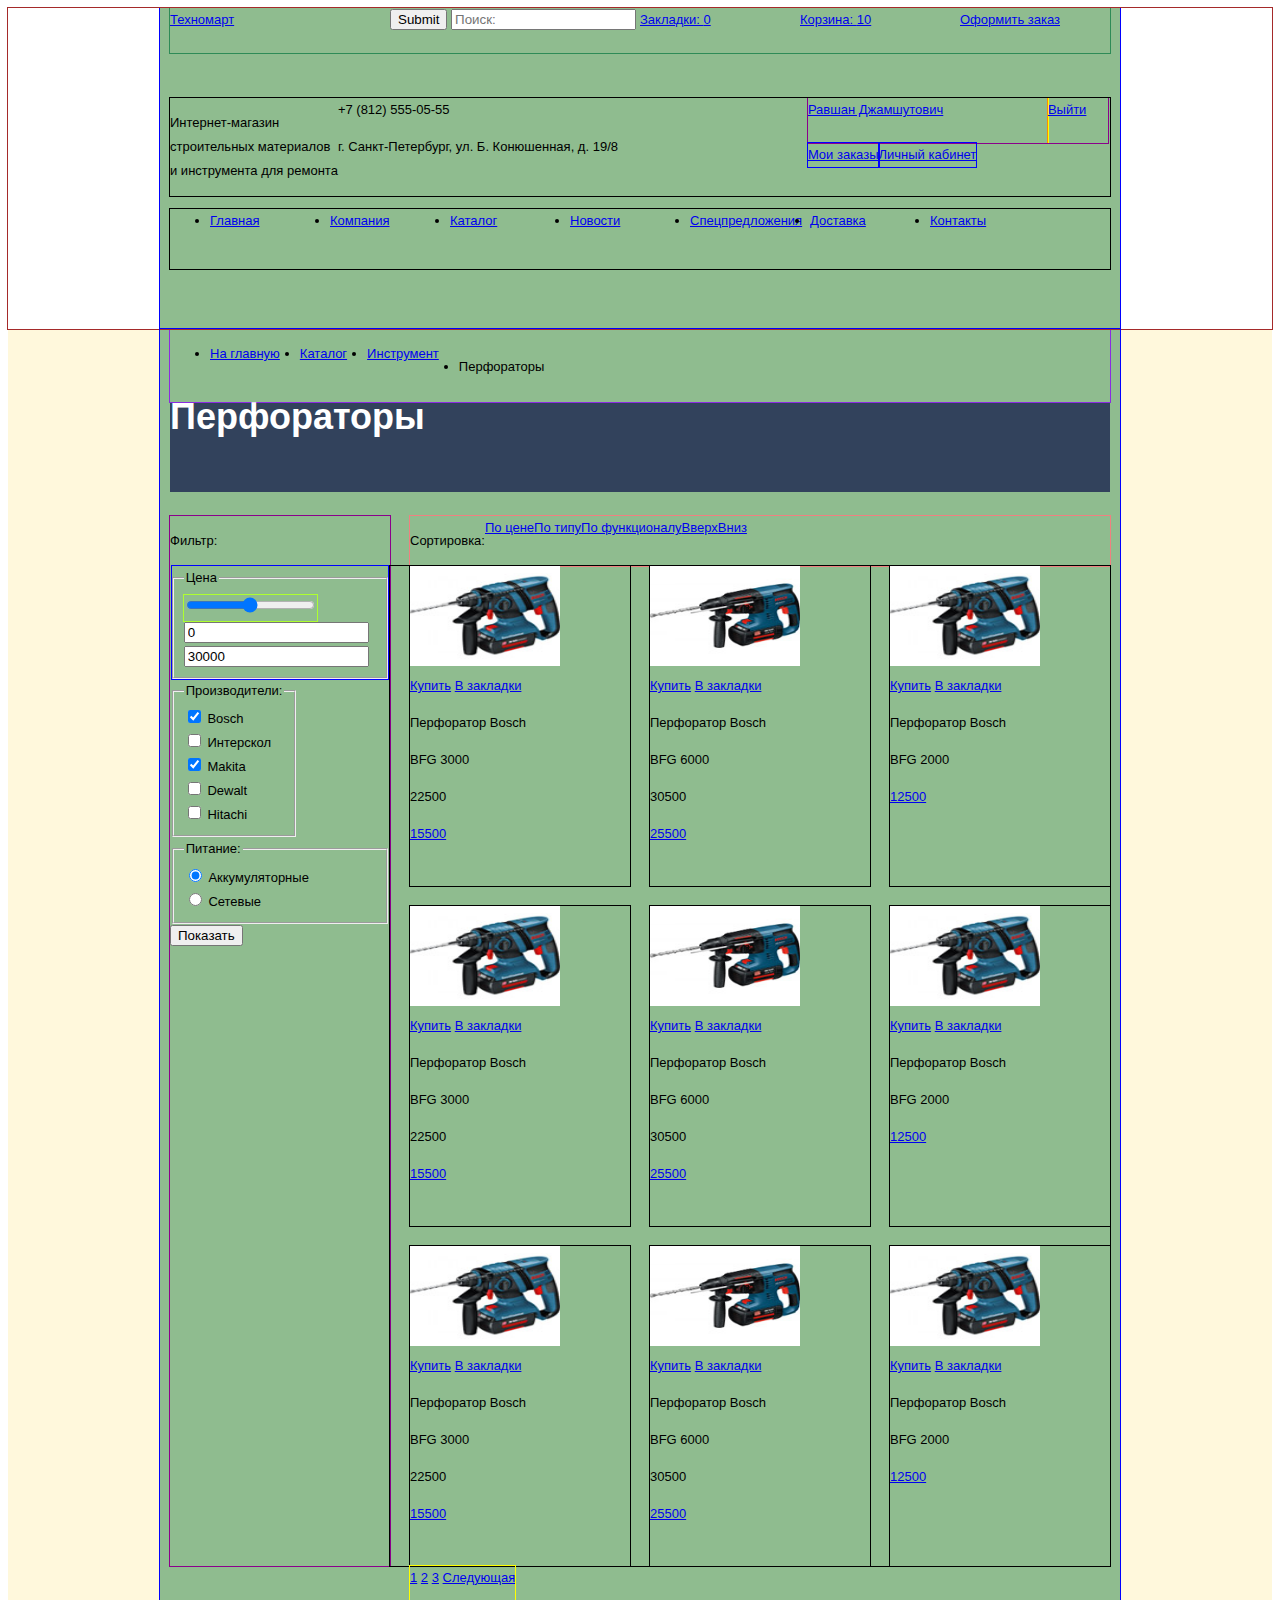
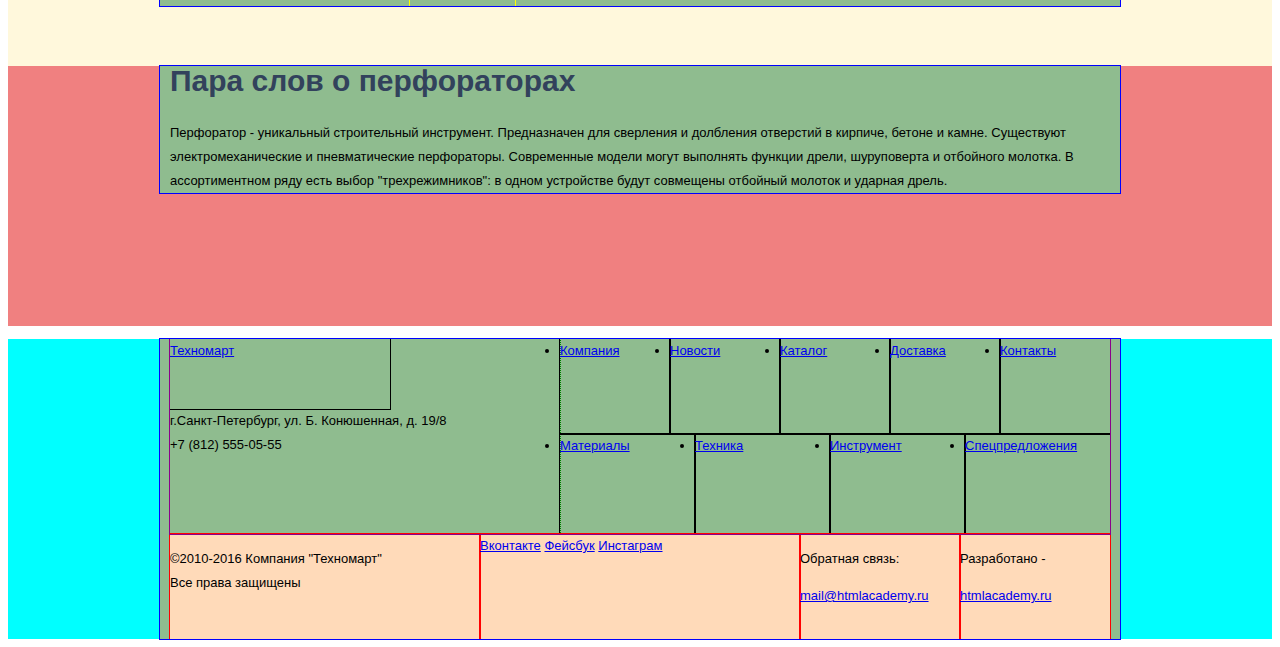
==== commit 338e9199: "доработал сетку индекса, добавил сетку каталога" ====
--- a/catalog.html
+++ b/catalog.html
@@ -1,26 +1,29 @@
 <!DOCTYPE html>
 <html lang="ru">
 <head>
+    <link href="css/style.css" rel="stylesheet">
     <meta charset="UTF-8">
     <title>HTML Academy: Техномарт Каталог</title>
 </head>
 <body>
 <header class="main_header">
-    <div class="container">
-        <div class="upper_header">
-            <a href="#" class="logotype">Техномарт</a>
-            <form>
+    <div class="container clearfix">
+        <div class="upper_header clearfix">
+            <a href="#" class="upper_header_logo">Техномарт</a>
+            <form class="upper_header_form">
                 <input type="submit" class="search">
                 <input type="text" placeholder="Поиск:">
             </form>
-            <a href="#">Закладки: <span>0</span></a>
-            <a href="#">Корзина: <span>10</span></a>
-            <a href="#" class="checkout">Оформить заказ</a>
-        </div>
-        <div class="information">
+            <a href="#" class="upper_header_bookmarks">Закладки: <span>0</span></a>
+            <a href="#" class="upper_header_basket">Корзина: <span>10</span></a>
+            <a href="#" class="upper_header_checkout">Оформить заказ</a>
+        </div>
+        <div class="information clearfix">
             <p class="slogan">Интернет-магазин<br> строительных материалов<br> и инструмента для ремонта</p>
-            <div class="telephone">+7 (812) 555-05-55</div>
-            <p>г. Санкт-Петербург, ул. Б. Конюшенная, д. 19/8</p>
+            <div class="information_requisites">
+                <div class="information_telephone">+7 (812) 555-05-55</div>
+                <p>г. Санкт-Петербург, ул. Б. Конюшенная, д. 19/8</p>
+            </div>
             <div class="user_interface">
                 <a href="#" class="user_name">Равшан Джамшутович</a>
                 <a href="#" class="user_exit">Выйти</a>
@@ -28,7 +31,7 @@
             <a href="#" class="user_orders">Мои заказы</a>
             <a href="#" class="user_cabinet">Личный кабинет</a>
         </div>
-        <nav class="main_navigation dark_blue">
+        <nav class="main_navigation">
             <ul>
                 <li>
                     <a href="#">Главная</a>
@@ -74,11 +77,11 @@
                 </li>
             </ul>
         </div>
-        <h1>Перфораторы</h1>
+        <h1 class="catalog_h1">Перфораторы</h1>
         <div class="catalog_form">
             <p>Фильтр:</p>
             <form>
-                <fieldset>
+                <fieldset class="catalog_form_slider">
                     <legend>Цена</legend>
                         <div class="catalog_slider">
                             <input type="range" min="0" max="30000" step="100" value="15000">
@@ -90,30 +93,30 @@
                         <input type="text" value="30000">
                     </div>
                 </fieldset>
-                <fieldset>
+                <fieldset class="catalog_form_fabricators">
                     <legend>Производители:</legend>
                     <input type="checkbox" name="bosch" id="bosch" checked>
-                    <label for="bosch">Bosch</label>
+                    <label for="bosch">Bosch</label><br>
                     <input type="checkbox" name="interskol" id="interskol">
-                    <label for="interskol">Интерскол</label>
+                    <label for="interskol">Интерскол</label><br>
                     <input type="checkbox" name="makita" id="makita" checked>
-                    <label for="makita">Makita</label>
+                    <label for="makita">Makita</label><br>                        <!--ничего лучше br не придумал-->
                     <input type="checkbox" name="dewalt" id="dewalt">
-                    <label for="dewalt">Dewalt</label>
+                    <label for="dewalt">Dewalt</label><br>
                     <input type="checkbox" name="hitachi" id="hitachi">
                     <label for="hitachi">Hitachi</label>
                 </fieldset>
                 <fieldset>
                     <legend>Питание:</legend>
                     <input type="radio" name="radio" id="accum" checked>
-                    <label for="accum">Аккумуляторные</label>
+                    <label for="accum">Аккумуляторные</label><br>
                     <input type="radio" name="radio" id="network">
                     <label for="network">Сетевые</label>
                 </fieldset>
                 <button type="submit">Показать</button>
             </form>
         </div>
-        <div class="container_catalog">
+        <div class="container_catalog clearfix">
             <div class="sorting">
                 <p>Сортировка:</p>
                 <a href="#" class="sorting_active">По цене</a>
@@ -122,7 +125,7 @@
                 <a href="#">Вверх</a>
                 <a href="#">Вниз</a>
             </div>
-            <div class="all_items">
+            <div class="all_items_catalog">
                 <div class="item">
                     <img src="img/photo_bfg_3000.jpg" width="150" height="100" alt="Перфоратор Bosch BFG 3000">
                 <div class="item_content">
@@ -220,7 +223,7 @@
                     <a href="#">12500</a>
                 </div>
             </div>
-            <div class="pagination">
+            <div class="paginator">
                 <a class="button active" href="#">1</a>
                 <a class="button" href="#">2</a>
                 <a class="button" href="#">3</a>
@@ -228,70 +231,71 @@
             </div>
         </div>
     </div>
-        <div class="about">
+        <div class="catalog_about">
             <div class="container">
                 <h2>Пара слов о перфораторах</h2>
                 <p>Перфоратор - уникальный строительный инструмент. Предназначен для сверления и долбления отверстий в кирпиче, бетоне и камне. Существуют электромеханические и пневматические перфораторы. Современные модели могут выполнять функции дрели, шуруповерта и отбойного молотка. В ассортиментном ряду есть выбор "трехрежимников": в одном устройстве будут совмещены отбойный молоток и ударная дрель.</p>
             </div>
         </div>
 </main>
-
 <footer>
-    <div class="main_footer">
-        <div class="container">
-            <div class="upper_footer">
+    <div class="container clearfix">
+        <div class="upper_footer">
+            <div class="upper_footer_block">
                 <a href="#" class="logotype">Техномарт</a>
                 <p>г.Санкт-Петербург, ул. Б. Конюшенная, д. 19/8<br>
                     +7 (812) 555-05-55</p>
-                <ul>
-                    <li>
-                        <a href="#">Компания</a>
-                    </li>
-                    <li>
-                        <a href="#">Новости</a>
-                    </li>
-                    <li>
-                        <a href="#">Каталог</a>
-                    </li>
-                    <li>
-                        <a href="#">Доставка</a>
-                    </li>
-                    <li>
-                        <a href="#">Контакты</a>
-                    </li>
-                    <li>
-                        <a href="#" class="yellow">Материалы</a>
-                    </li>
-                    <li>
-                        <a href="#" class="yellow">Техника</a>
-                    </li>
-                    <li>
-                        <a href="#" class="yellow">Инструмент</a>
-                    </li>
-                    <li>
-                        <a href="#" class="yellow">Спецпредложения</a>
-                    </li>
-                </ul>
-            </div>
-            <div class="lower_footer dark_blue">
-                <section class="footer_rights">
-                    <p>&copy;2010-2016 Компания "Техномарт"<br>
-                        Все права защищены</p>
-                </section>
-                <section class="footer_social">
-                    <a class="social_btn social_btn_vk" href="#">Вконтакте</a>
-                    <a class="social_btn social_btn_fb" href="#">Фейсбук</a>
-                    <a class="social_btn social_btn_inst" href="#">Инстаграм</a>
-                </section>
-                <section class="feedback">
-                    <p>Обратная связь:</p>
-                    <a href="#" class="yellow">mail@htmlacademy.ru</a>
-                </section>
-                <section class="developed">
-                    <p>Разработано -</p>
-                    <a href="#" class="yellow">htmlacademy.ru</a>
-                </section>
-            </div>
+            </div>
+            <ul>
+                <li>
+                    <a href="#">Компания</a>
+                </li>
+                <li>
+                    <a href="#">Новости</a>
+                </li>
+                <li>
+                    <a href="#">Каталог</a>
+                </li>
+                <li>
+                    <a href="#">Доставка</a>
+                </li>
+                <li>
+                    <a href="#">Контакты</a>
+                </li>
+            </ul>
+            <ul>
+                <li class="upper_footer_yel">
+                    <a href="#" class="yellow">Материалы</a>
+                </li>
+                <li class="upper_footer_yel">
+                    <a href="#" class="yellow">Техника</a>
+                </li>
+                <li class="upper_footer_yel">
+                    <a href="#" class="yellow">Инструмент</a>
+                </li>
+                <li class="upper_footer_yel">
+                    <a href="#" class="yellow">Спецпредложения</a>
+                </li>
+            </ul>
+        </div>
+        <div class="lower_footer clearfix">
+            <section class="footer_rights">
+                <p>&copy;2010-2016 Компания "Техномарт"<br>
+                    Все права защищены</p>
+            </section>
+            <section class="footer_social">
+                <a class="social_btn social_btn_vk" href="#">Вконтакте</a>
+                <a class="social_btn social_btn_fb" href="#">Фейсбук</a>
+                <a class="social_btn social_btn_inst" href="#">Инстаграм</a>
+            </section>
+            <section class="feedback">
+                <p>Обратная связь:</p>
+                <a href="#" class="yellow">mail@htmlacademy.ru</a>
+            </section>
+            <section class="developed">
+                <p>Разработано -</p>
+                <a href="#" class="yellow">htmlacademy.ru</a>
+            </section>
         </div>
     </div>
 </footer>
--- a/css/style.css
+++ b/css/style.css
@@ -0,0 +1,341 @@
+body {
+    font-size: 13px;
+    font-family: "CuprumRegular", "Arial", serif;
+    color: #000;
+    line-height: 24px;
+}
+h1 {
+    font-size: 36px;
+    font-family: "CuprumBold", "Arial", serif;
+    color: #ffffff;
+    line-height: 30px;
+}
+h2 {
+    font-size: 30px;
+    font-family: "CuprumRegular", "Arial", serif;
+    color: #32425c;
+    line-height: 30px;
+}
+.clearfix::after {
+    content: "";
+    display: table;
+    clear: both;
+}
+.container {
+    background-color: darkseagreen;
+    margin: 0 auto;
+    width: 940px;
+    padding: 0 10px;
+    outline: 1px solid blue;
+}
+.main_header {
+    outline: 1px solid brown;
+}
+.upper_header {
+    outline: 1px solid seagreen; /*�� ���������� ��� ������� �� ��� ������ ������ ����*/
+    margin-bottom: 45px;
+}
+.upper_header_logo {
+    float: left;
+    min-height: 45px;
+    width: 220px;
+}
+.upper_header_form {
+    float: left;
+    width: 250px;
+}
+.upper_header_bookmarks {
+    float: left;
+    width: 160px;
+}
+.upper_header_basket {
+    float: left;
+    width: 160px;
+}
+.upper_header_checkout {
+    float: right;
+    width: 150px;
+}
+.information {
+    outline: 1px solid black;
+}
+.slogan {
+    float: left; /* �� �������� ������ + �� �� �����*/
+}
+.information_requisites {
+    width: 320px;
+    float: left;
+}
+.user_interface {
+    margin-left: 150px;
+    float: left;
+    width: 300px;
+    min-height: 45px;
+    outline: 1px solid darkmagenta;
+}
+.user_exit {
+    width: 60px;
+    min-height: 45px;
+    float: left;
+    outline: 1px solid darkorange;
+}
+.user_enter {
+    margin-left: 18px;
+    margin-right: 10px;
+    width: 122px;
+    min-height: 45px;
+    float: left;
+}
+.user_registration {
+    width: 150px;
+    min-height: 45px;
+    float: left;
+}
+.user_name {
+    float: left;
+    outline: 1px solid yellow;
+    width: 240px;
+    min-height: 45px;
+}
+.user_orders {
+    margin-left: 150px;
+    float: left;
+    outline: 1px solid blue;
+}
+.user_cabinet {
+    float: left;
+    outline: 1px solid blue;
+}
+.main_navigation {
+    outline: 1px solid black;
+    min-height: 60px;
+    margin-bottom: 60px;
+}
+.breadcrumbs {
+    float: left;
+    outline: 1px solid blueviolet;
+    width: 940px;
+}
+.breadcrumbs li {
+    min-height: 60px; /*���� ����� �� ����� � ���������*/
+    float: left;
+    margin-right: 20px;
+}
+.catalog_h1 {
+    clear: both;
+    min-height: 90px;
+    background-color: #32425c;
+}
+.main_navigation li {
+    float: left;
+    width: 120px; /* �� ������� ������ ��� ������� ����� � ������ � ������� � ���������� ��������, ��� ���������� �����?*/
+}
+.sorting {
+    outline: 1px solid lightcoral;
+    float: left;
+    min-height: 40px;
+    width: 700px;
+    margin-left: 20px;
+}
+.sorting p {
+    float: left;
+}
+.sorting a {
+    float: left;
+}
+.catalog_form {
+    width: 220px;
+    min-height: 1050px;
+    float: left;
+    outline: 1px solid darkmagenta;
+}
+.catalog_slider {
+    float: left;
+    outline: 1px solid greenyellow;
+}
+.catalog_slider_min {
+    float: left; /*�� ������ ����� �� ����� ��������*/
+}
+.catalog_slider_max {
+    float: left; /*�� ������ ����� �� ����� ��������*/
+}
+.catalog_form_slider {
+    float: left;
+    outline: 1px solid blue;
+}
+.catalog_form_fabricators {
+    float: left;
+}
+.scroll {
+    min-height: 125px;
+    width: 300px;
+    outline: 1px solid darkmagenta;
+    float: left;
+}
+.scroll:nth-child(-n+2) {
+    margin-top: 60px;
+    margin-right: 20px;
+}
+.scroll:nth-child(3) {
+    margin-top: 60px; /*���� ���, �� ������� �� ��������*/
+}
+.scroll:nth-child(n+4) {
+    margin-top: 20px;
+    margin-left: 20px;
+}
+.main_slider {
+    width: 620px;                     /* �� ����� ��� ���������� �������� ������ ��������. ��� ��� �����?*/
+    min-height: 270px;
+    outline: 1px solid crimson;
+    float: left;
+    margin-top: 20px;
+    margin-bottom: 50px;
+}
+.popular {
+    width: 940px;
+    min-height: 90px;
+    outline: 1px solid darkmagenta;
+    float: left;
+    margin-bottom: 20px;
+}
+.all_items_index {
+    outline: 1px solid black;
+    float: left;
+}
+.all_items_index .item {
+    width: 220px;
+    min-height: 320px;
+    float: left;
+    outline: 1px solid black;
+    margin-bottom: 20px;
+}
+.all_items_index .item:nth-child(n+2) {
+    margin-left: 20px;
+}
+.all_items_catalog {
+    width: 720px;
+    outline: 1px solid black;
+    float: left;
+}
+.all_items_catalog .item {
+    width: 220px;
+    min-height: 320px;
+    float: left;
+    outline: 1px solid black;
+    margin-bottom: 20px;
+    margin-left: 20px;
+}
+.all_items_catalog .item:nth-child(n+7) {
+    margin-bottom: 0px;
+}
+.fabricators {
+    outline: 1px solid fuchsia;
+    width: 220px;
+    min-height: 145px;
+    float: left;
+    margin-left: 20px;
+    margin-bottom: 20px;
+}
+.bosch{
+    margin-left: 0px;
+}
+.hitachi {
+    margin-left: 0px;
+}
+.services {
+    margin-top: 85px;  /*�� ���������� ������� �� ��� ������ ������*/
+    outline: 1px solid fuchsia;
+    float: left;
+    margin-bottom: 80px;
+}
+.catalog_about {
+    background-color: lightcoral;
+    margin-top: 60px;
+    min-height: 260px;
+    margin-bottom: 0px !important;
+}
+.about_us {
+    width: 630px;
+    min-height: 380px;
+    float: left;
+    outline: 1px solid red;
+}
+.contacts {
+    width: 310px;
+    min-height: 380px;
+    float: right;
+}
+.paginator {
+    float: left;
+    outline: 1px solid yellow;
+    margin-left: 240px;
+    min-height: 40px;
+}
+main {
+    background-color: cornsilk;
+}
+footer {
+    background-color: cyan;
+}
+.upper_footer {
+    outline: 1px solid darkmagenta;
+    min-height: 195px;
+    width: 940px;
+}
+.upper_footer_block {
+    float: left;
+    outline: 1px dotted green;
+    width: 390px;
+    min-height: 195px;
+}
+.upper_footer .logotype {
+    float: left;
+    outline: 1px solid black;
+    width: 220px;
+    min-height: 70px;
+}
+.upper_footer li {
+    float: left;
+    min-height: 95px;
+    outline: 1px solid black;
+    width: 110px;
+}
+.upper_footer_yel {
+    width: 135px !important;
+    min-height: 100px !important; /*�� ������� �� ���������*/
+}
+.upper_footer_yel:last-child {
+    width: 145px !important;
+}
+.upper_footer_block p {
+    clear: both;
+    width: 380px;
+}
+.lower_footer {
+    background-color: peachpuff;
+    min-height: 105px;
+}
+.footer_rights {
+    min-height: 105px;
+    outline: 1px solid red;
+    float: left;
+    width: 310px;
+}
+.footer_social {
+    min-height: 105px;
+    outline: 1px solid red;
+    float: left;
+    width: 320px;
+}
+.feedback {
+    min-height: 105px;
+    outline: 1px solid red;
+    float: left;
+    width: 160px;
+}
+.developed {
+    min-height: 105px;
+    outline: 1px solid red;
+    float: left;
+    width: 150px;
+}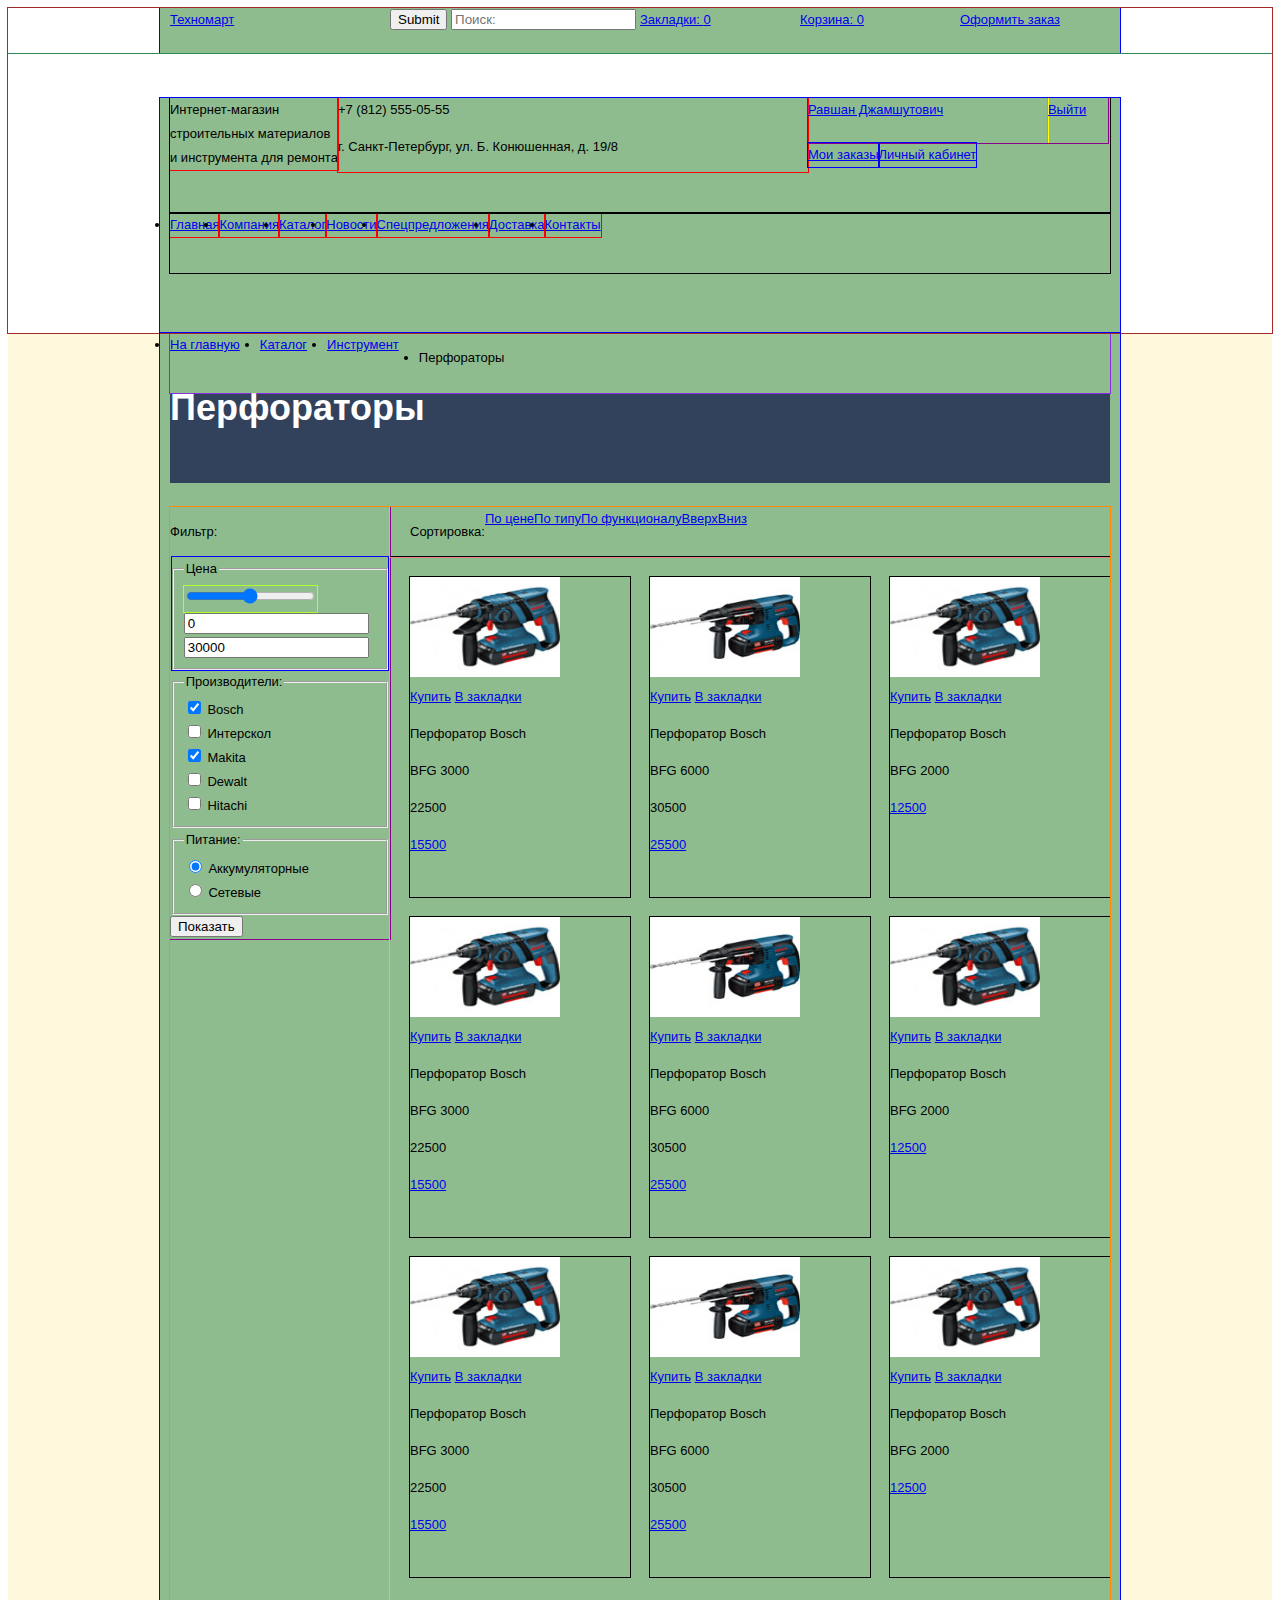
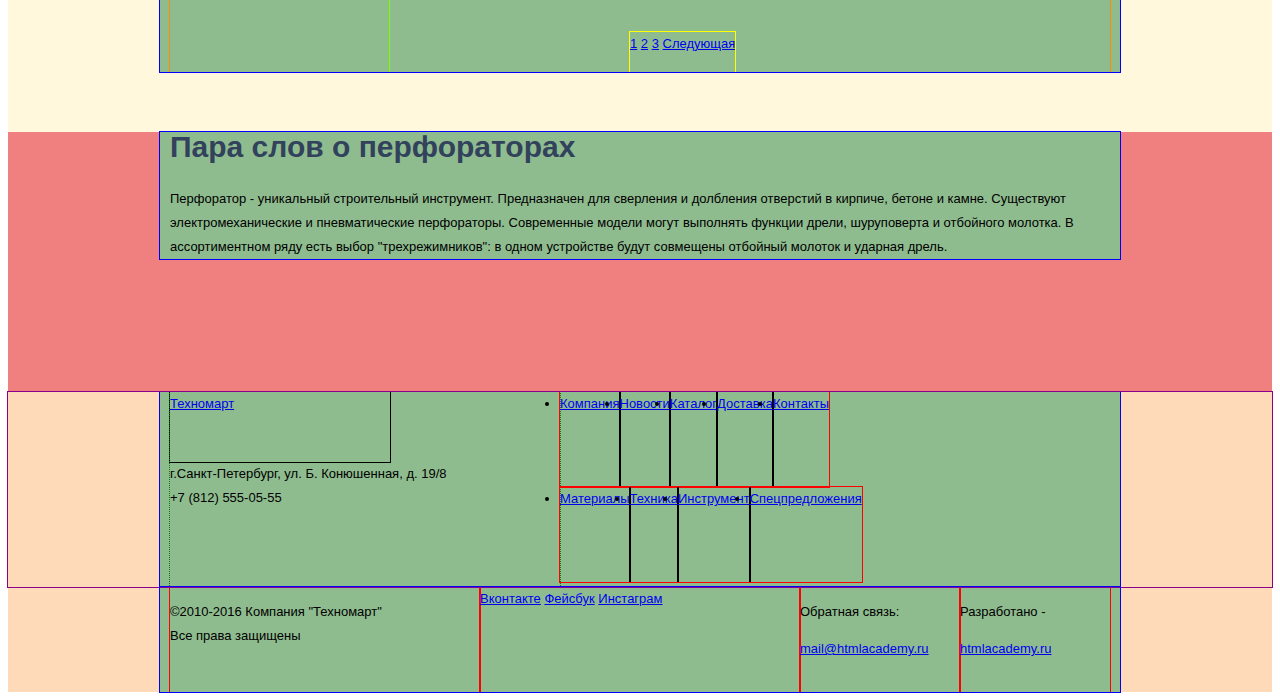
==== commit 7165a206: "поправил ошибки" ====
--- a/catalog.html
+++ b/catalog.html
@@ -7,19 +7,23 @@
 </head>
 <body>
 <header class="main_header">
-    <div class="container clearfix">
-        <div class="upper_header clearfix">
-            <a href="#" class="upper_header_logo">Техномарт</a>
+    <div class="upper_header clearfix">
+        <div class="container clearfix">
+            <div class="upper_header_logo">
+                <a href="#" class="logotype">Техномарт</a>
+            </div>
             <form class="upper_header_form">
                 <input type="submit" class="search">
                 <input type="text" placeholder="Поиск:">
             </form>
             <a href="#" class="upper_header_bookmarks">Закладки: <span>0</span></a>
-            <a href="#" class="upper_header_basket">Корзина: <span>10</span></a>
+            <a href="#" class="upper_header_basket">Корзина: <span>0</span></a>
             <a href="#" class="upper_header_checkout">Оформить заказ</a>
         </div>
+    </div>
+    <div class="container clearfix">
         <div class="information clearfix">
-            <p class="slogan">Интернет-магазин<br> строительных материалов<br> и инструмента для ремонта</p>
+            <p class="information_slogan">Интернет-магазин<br> строительных материалов<br> и инструмента для ремонта</p>
             <div class="information_requisites">
                 <div class="information_telephone">+7 (812) 555-05-55</div>
                 <p>г. Санкт-Петербург, ул. Б. Конюшенная, д. 19/8</p>
@@ -32,7 +36,7 @@
             <a href="#" class="user_cabinet">Личный кабинет</a>
         </div>
         <nav class="main_navigation">
-            <ul>
+            <ul class="clearfix">
                 <li>
                     <a href="#">Главная</a>
                 </li>
@@ -62,7 +66,7 @@
 <main>
     <div class="container">
         <div class="breadcrumbs">
-            <ul>
+            <ul class="clearfix">
                 <li>
                     <a href="#">На главную</a>
                 </li>
@@ -78,88 +82,57 @@
             </ul>
         </div>
         <h1 class="catalog_h1">Перфораторы</h1>
-        <div class="catalog_form">
-            <p>Фильтр:</p>
-            <form>
-                <fieldset class="catalog_form_slider">
-                    <legend>Цена</legend>
-                        <div class="catalog_slider">
-                            <input type="range" min="0" max="30000" step="100" value="15000">
-                        </div>
-                    <div class="catalog_slider_min">
-                        <input type="text" value="0">
-                    </div>
-                    <div class="catalog_slider_max">
-                        <input type="text" value="30000">
-                    </div>
-                </fieldset>
-                <fieldset class="catalog_form_fabricators">
-                    <legend>Производители:</legend>
-                    <input type="checkbox" name="bosch" id="bosch" checked>
-                    <label for="bosch">Bosch</label><br>
-                    <input type="checkbox" name="interskol" id="interskol">
-                    <label for="interskol">Интерскол</label><br>
-                    <input type="checkbox" name="makita" id="makita" checked>
-                    <label for="makita">Makita</label><br>                        <!--ничего лучше br не придумал-->
-                    <input type="checkbox" name="dewalt" id="dewalt">
-                    <label for="dewalt">Dewalt</label><br>
-                    <input type="checkbox" name="hitachi" id="hitachi">
-                    <label for="hitachi">Hitachi</label>
-                </fieldset>
-                <fieldset>
-                    <legend>Питание:</legend>
-                    <input type="radio" name="radio" id="accum" checked>
-                    <label for="accum">Аккумуляторные</label><br>
-                    <input type="radio" name="radio" id="network">
-                    <label for="network">Сетевые</label>
-                </fieldset>
-                <button type="submit">Показать</button>
-            </form>
-        </div>
-        <div class="container_catalog clearfix">
-            <div class="sorting">
-                <p>Сортировка:</p>
-                <a href="#" class="sorting_active">По цене</a>
-                <a href="#">По типу</a>
-                <a href="#">По функционалу</a>
-                <a href="#">Вверх</a>
-                <a href="#">Вниз</a>
-            </div>
-            <div class="all_items_catalog">
-                <div class="item">
-                    <img src="img/photo_bfg_3000.jpg" width="150" height="100" alt="Перфоратор Bosch BFG 3000">
-                <div class="item_content">
-                    <a href="#">Купить</a>
-                    <a href="#">В закладки</a>
+        <div class="catalog_content clearfix">
+            <div class="catalog_form">
+                <p>Фильтр:</p>
+                <form>
+                    <fieldset class="catalog_form_slider">
+                        <legend>Цена</legend>
+                            <div class="catalog_slider">
+                                <input type="range" min="0" max="30000" step="100" value="15000">
+                            </div>
+                        <div class="catalog_slider_min">
+                            <input type="text" value="0">
+                        </div>
+                        <div class="catalog_slider_max">
+                            <input type="text" value="30000">
+                        </div>
+                    </fieldset>
+                    <fieldset class="catalog_form_fabricators">
+                        <legend>Производители:</legend>
+                        <input type="checkbox" name="bosch" id="bosch" checked>
+                        <label for="bosch">Bosch</label><br>
+                        <input type="checkbox" name="interskol" id="interskol">
+                        <label for="interskol">Интерскол</label><br>
+                        <input type="checkbox" name="makita" id="makita" checked>
+                        <label for="makita">Makita</label><br>                        <!--ничего лучше br не придумал-->
+                        <input type="checkbox" name="dewalt" id="dewalt">
+                        <label for="dewalt">Dewalt</label><br>
+                        <input type="checkbox" name="hitachi" id="hitachi">
+                        <label for="hitachi">Hitachi</label>
+                    </fieldset>
+                    <fieldset>
+                        <legend>Питание:</legend>
+                        <input type="radio" name="radio" id="accum" checked>
+                        <label for="accum">Аккумуляторные</label><br>
+                        <input type="radio" name="radio" id="network">
+                        <label for="network">Сетевые</label>
+                    </fieldset>
+                    <button type="submit">Показать</button>
+                </form>
+            </div>
+            <div class="container_catalog clearfix">
+                <div class="sorting clearfix">
+                    <p>Сортировка:</p>
+                    <a href="#" class="sorting_active">По цене</a>
+                    <a href="#">По типу</a>
+                    <a href="#">По функционалу</a>
+                    <a href="#">Вверх</a>
+                    <a href="#">Вниз</a>
                 </div>
-                <p>Перфоратор Bosch</p>
-                <p>BFG 3000</p>
-                <p class="price_old">22500</p>
-                <a href="#">15500</a>
-                </div>
-                <div class="item">
-                    <img src="img/photo_bfg_6000.jpg" width="150" height="100" alt="Перфоратор Bosch BFG 6000">
-                <div class="item_content">
-                    <a href="#">Купить</a>
-                    <a href="#">В закладки</a>
-                </div>
-                <p>Перфоратор Bosch</p>
-                <p>BFG 6000</p>
-                <p class="price_old">30500</p>
-                <a href="#">25500</a>
-                </div>
-                <div class="item new">
-                    <img src="img/photo_bfg_2000.jpg" width="150" height="100" alt="Перфоратор Bosch BFG 2000">
-                    <div class="item_content">
-                        <a href="#">Купить</a>
-                        <a href="#">В закладки</a>
-                    </div>
-                    <p>Перфоратор Bosch</p>
-                    <p>BFG 2000</p>
-                    <a href="#">12500</a>
-                </div>
-                <div class="item">
-                    <img src="img/photo_bfg_3000.jpg" width="150" height="100" alt="Перфоратор Bosch BFG 3000">
+                <div class="all_items_catalog clearfix">
+                    <div class="item">
+                        <img src="img/photo_bfg_3000.jpg" width="150" height="100" alt="Перфоратор Bosch BFG 3000">
                     <div class="item_content">
                         <a href="#">Купить</a>
                         <a href="#">В закладки</a>
@@ -168,9 +141,9 @@
                     <p>BFG 3000</p>
                     <p class="price_old">22500</p>
                     <a href="#">15500</a>
-                </div>
-                <div class="item new">
-                    <img src="img/photo_bfg_6000.jpg" width="150" height="100" alt="Перфоратор Bosch BFG 6000">
+                    </div>
+                    <div class="item">
+                        <img src="img/photo_bfg_6000.jpg" width="150" height="100" alt="Перфоратор Bosch BFG 6000">
                     <div class="item_content">
                         <a href="#">Купить</a>
                         <a href="#">В закладки</a>
@@ -179,59 +152,93 @@
                     <p>BFG 6000</p>
                     <p class="price_old">30500</p>
                     <a href="#">25500</a>
+                    </div>
+                    <div class="item new">
+                        <img src="img/photo_bfg_2000.jpg" width="150" height="100" alt="Перфоратор Bosch BFG 2000">
+                        <div class="item_content">
+                            <a href="#">Купить</a>
+                            <a href="#">В закладки</a>
+                        </div>
+                        <p>Перфоратор Bosch</p>
+                        <p>BFG 2000</p>
+                        <a href="#">12500</a>
+                    </div>
+                    <div class="item">
+                        <img src="img/photo_bfg_3000.jpg" width="150" height="100" alt="Перфоратор Bosch BFG 3000">
+                        <div class="item_content">
+                            <a href="#">Купить</a>
+                            <a href="#">В закладки</a>
+                        </div>
+                        <p>Перфоратор Bosch</p>
+                        <p>BFG 3000</p>
+                        <p class="price_old">22500</p>
+                        <a href="#">15500</a>
+                    </div>
+                    <div class="item new">
+                        <img src="img/photo_bfg_6000.jpg" width="150" height="100" alt="Перфоратор Bosch BFG 6000">
+                        <div class="item_content">
+                            <a href="#">Купить</a>
+                            <a href="#">В закладки</a>
+                        </div>
+                        <p>Перфоратор Bosch</p>
+                        <p>BFG 6000</p>
+                        <p class="price_old">30500</p>
+                        <a href="#">25500</a>
+                    </div>
+                    <div class="item">
+                        <img src="img/photo_bfg_2000.jpg" width="150" height="100" alt="Перфоратор Bosch BFG 2000">
+                        <div class="item_content">
+                            <a href="#">Купить</a>
+                            <a href="#">В закладки</a>
+                        </div>
+                        <p>Перфоратор Bosch</p>
+                        <p>BFG 2000</p>
+                        <a href="#">12500</a>
+                    </div>
+                    <div class="item new">
+                        <img src="img/photo_bfg_3000.jpg" width="150" height="100" alt="Перфоратор Bosch BFG 3000">
+                        <div class="item_content">
+                            <a href="#">Купить</a>
+                            <a href="#">В закладки</a>
+                        </div>
+                        <p>Перфоратор Bosch</p>
+                        <p>BFG 3000</p>
+                        <p class="price_old">22500</p>
+                        <a href="#">15500</a>
+                    </div>
+                    <div class="item">
+                        <img src="img/photo_bfg_6000.jpg" width="150" height="100" alt="Перфоратор Bosch BFG 6000">
+                        <div class="item_content">
+                            <a href="#">Купить</a>
+                            <a href="#">В закладки</a>
+                        </div>
+                        <p>Перфоратор Bosch</p>
+                        <p>BFG 6000</p>
+                        <p class="price_old">30500</p>
+                        <a href="#">25500</a>
+                    </div>
+                    <div class="item">
+                        <img src="img/photo_bfg_2000.jpg" width="150" height="100" alt="Перфоратор Bosch BFG 2000">
+                        <div class="item_content">
+                            <a href="#">Купить</a>
+                            <a href="#">В закладки</a>
+                        </div>
+                        <p>Перфоратор Bosch</p>
+                        <p>BFG 2000</p>
+                        <a href="#">12500</a>
+                    </div>
+                    <div class="paginator">
+                        <a class="button active" href="#">1</a>
+                        <a class="button" href="#">2</a>
+                        <a class="button" href="#">3</a>
+                        <a href="#">Следующая</a>
+                    </div>
                 </div>
-                <div class="item">
-                    <img src="img/photo_bfg_2000.jpg" width="150" height="100" alt="Перфоратор Bosch BFG 2000">
-                    <div class="item_content">
-                        <a href="#">Купить</a>
-                        <a href="#">В закладки</a>
-                    </div>
-                    <p>Перфоратор Bosch</p>
-                    <p>BFG 2000</p>
-                    <a href="#">12500</a>
-                </div>
-                <div class="item new">
-                    <img src="img/photo_bfg_3000.jpg" width="150" height="100" alt="Перфоратор Bosch BFG 3000">
-                    <div class="item_content">
-                        <a href="#">Купить</a>
-                        <a href="#">В закладки</a>
-                    </div>
-                    <p>Перфоратор Bosch</p>
-                    <p>BFG 3000</p>
-                    <p class="price_old">22500</p>
-                    <a href="#">15500</a>
-                </div>
-                <div class="item">
-                    <img src="img/photo_bfg_6000.jpg" width="150" height="100" alt="Перфоратор Bosch BFG 6000">
-                    <div class="item_content">
-                        <a href="#">Купить</a>
-                        <a href="#">В закладки</a>
-                    </div>
-                    <p>Перфоратор Bosch</p>
-                    <p>BFG 6000</p>
-                    <p class="price_old">30500</p>
-                    <a href="#">25500</a>
-                </div>
-                <div class="item">
-                    <img src="img/photo_bfg_2000.jpg" width="150" height="100" alt="Перфоратор Bosch BFG 2000">
-                    <div class="item_content">
-                        <a href="#">Купить</a>
-                        <a href="#">В закладки</a>
-                    </div>
-                    <p>Перфоратор Bosch</p>
-                    <p>BFG 2000</p>
-                    <a href="#">12500</a>
-                </div>
-            </div>
-            <div class="paginator">
-                <a class="button active" href="#">1</a>
-                <a class="button" href="#">2</a>
-                <a class="button" href="#">3</a>
-                <a href="#">Следующая</a>
-            </div>
-        </div>
-    </div>
-        <div class="catalog_about">
+
+            </div>
+        </div>
+    </div>
+        <div class="catalog_about clearfix">
             <div class="container">
                 <h2>Пара слов о перфораторах</h2>
                 <p>Перфоратор - уникальный строительный инструмент. Предназначен для сверления и долбления отверстий в кирпиче, бетоне и камне. Существуют электромеханические и пневматические перфораторы. Современные модели могут выполнять функции дрели, шуруповерта и отбойного молотка. В ассортиментном ряду есть выбор "трехрежимников": в одном устройстве будут совмещены отбойный молоток и ударная дрель.</p>
@@ -239,14 +246,14 @@
         </div>
 </main>
 <footer>
-    <div class="container clearfix">
-        <div class="upper_footer">
+    <div class="upper_footer clearfix">
+        <div class="container clearfix">
             <div class="upper_footer_block">
                 <a href="#" class="logotype">Техномарт</a>
                 <p>г.Санкт-Петербург, ул. Б. Конюшенная, д. 19/8<br>
                     +7 (812) 555-05-55</p>
             </div>
-            <ul>
+            <ul class="clearfix">
                 <li>
                     <a href="#">Компания</a>
                 </li>
@@ -263,7 +270,7 @@
                     <a href="#">Контакты</a>
                 </li>
             </ul>
-            <ul>
+            <ul class="clearfix">
                 <li class="upper_footer_yel">
                     <a href="#" class="yellow">Материалы</a>
                 </li>
@@ -278,7 +285,9 @@
                 </li>
             </ul>
         </div>
-        <div class="lower_footer clearfix">
+    </div>
+    <div class="lower_footer clearfix">
+        <div class="container clearfix">
             <section class="footer_rights">
                 <p>&copy;2010-2016 Компания "Техномарт"<br>
                     Все права защищены</p>
--- a/css/style.css
+++ b/css/style.css
@@ -1,18 +1,18 @@
 body {
     font-size: 13px;
-    font-family: "CuprumRegular", "Arial", serif;
+    font-family: "CuprumRegular", "Arial", sans-serif;
     color: #000;
     line-height: 24px;
 }
 h1 {
     font-size: 36px;
-    font-family: "CuprumBold", "Arial", serif;
+    font-family: "CuprumBold", "Arial", sans-serif;
     color: #ffffff;
     line-height: 30px;
 }
 h2 {
     font-size: 30px;
-    font-family: "CuprumRegular", "Arial", serif;
+    font-family: "CuprumRegular", "Arial", sans-serif;
     color: #32425c;
     line-height: 30px;
 }
@@ -32,7 +32,7 @@
     outline: 1px solid brown;
 }
 .upper_header {
-    outline: 1px solid seagreen; /*�� ���������� ��� ������� �� ��� ������ ������ ����*/
+    outline: 1px solid seagreen;
     margin-bottom: 45px;
 }
 .upper_header_logo {
@@ -58,16 +58,20 @@
 }
 .information {
     outline: 1px solid black;
-}
-.slogan {
-    float: left; /* �� �������� ������ + �� �� �����*/
+    min-height: 115px;
+}
+.information_slogan {
+    margin-top: 0px;
+    display: block;
+    outline: 1px solid red;
+    float: left;
 }
 .information_requisites {
-    width: 320px;
+    outline: 1px solid red;
+    width: 470px;
     float: left;
 }
 .user_interface {
-    margin-left: 150px;
     float: left;
     width: 300px;
     min-height: 45px;
@@ -98,7 +102,6 @@
     min-height: 45px;
 }
 .user_orders {
-    margin-left: 150px;
     float: left;
     outline: 1px solid blue;
 }
@@ -107,6 +110,7 @@
     outline: 1px solid blue;
 }
 .main_navigation {
+    margin: 0px;
     outline: 1px solid black;
     min-height: 60px;
     margin-bottom: 60px;
@@ -116,8 +120,12 @@
     outline: 1px solid blueviolet;
     width: 940px;
 }
+.breadcrumbs ul {
+    padding: 0;
+    margin: 0;
+}
 .breadcrumbs li {
-    min-height: 60px; /*���� ����� �� ����� � ���������*/
+    min-height: 60px;
     float: left;
     margin-right: 20px;
 }
@@ -126,18 +134,24 @@
     min-height: 90px;
     background-color: #32425c;
 }
+.catalog_content {
+    outline: 1px solid darkorange;
+}
 .main_navigation li {
-    float: left;
-    width: 120px; /* �� ������� ������ ��� ������� ����� � ������ � ������� � ���������� ��������, ��� ���������� �����?*/
+    outline: 1px solid red;
+    float: left;
+}
+.main_navigation ul {
+    margin: 0;
+    padding: 0;
 }
 .sorting {
     outline: 1px solid lightcoral;
-    float: left;
     min-height: 40px;
-    width: 700px;
+    width: 720px;
+}
+.sorting p {
     margin-left: 20px;
-}
-.sorting p {
     float: left;
 }
 .sorting a {
@@ -145,9 +159,13 @@
 }
 .catalog_form {
     width: 220px;
-    min-height: 1050px;
-    float: left;
-    outline: 1px solid darkmagenta;
+    float: left;
+    outline: 1px solid darkmagenta;
+}
+.container_catalog {
+    width: 720px;
+    outline: 1px solid chartreuse;
+    float: left;
 }
 .catalog_slider {
     float: left;
@@ -160,73 +178,90 @@
     float: left; /*�� ������ ����� �� ����� ��������*/
 }
 .catalog_form_slider {
-    float: left;
     outline: 1px solid blue;
 }
 .catalog_form_fabricators {
-    float: left;
-}
-.scroll {
+}
+.main_features_scroll {
     min-height: 125px;
     width: 300px;
     outline: 1px solid darkmagenta;
     float: left;
 }
-.scroll:nth-child(-n+2) {
+.materials {
+    margin-right: 20px;
     margin-top: 60px;
+}
+.tech {
+    margin-top: 60px;
+}
+.instrument {
     margin-right: 20px;
-}
-.scroll:nth-child(3) {
-    margin-top: 60px; /*���� ���, �� ������� �� ��������*/
-}
-.scroll:nth-child(n+4) {
+    margin-top: 60px;
+}
+.discount {
+    margin-top: 20px;
+}
+.delivery {
+    margin-top: 20px;
+}
+.main_features_slider {
+    width: 620px;                    
+    min-height: 270px;
+    outline: 1px solid crimson;
+    float: left;
+    margin-top: 20px;
+    margin-right: 20px;
+}
+.main_features {
+    margin-bottom: 55px;
+}
+.popular {
+    clear: both;
+    width: 940px;
+    min-height: 90px;
+    outline: 1px solid darkmagenta;
+    margin-bottom: 20px;
+}
+.popular h2 {
+    margin: 0;
+    padding: 0;
+    outline: 1px solid red;
+    float: left;
+}
+.popular .red_block {
+    outline: 1px solid red;
+    float: left;
+}
+.all_items_index {
+    margin-bottom: 20px;
+    clear: both;
+    outline: 1px solid black;
+}
+.all_items_index .item {
+    width: 220px;
+    min-height: 320px;
+    float: left;
+    outline: 1px solid black;
+    margin-left: 20px;
+}
+.all_items_index .item:nth-child(1) {
+    margin-left: 0px;
+}
+.all_items_catalog {
+    width: 720px;
+    outline: 1px solid black;
+}
+.all_items_catalog .item {
+    width: 220px;
+    min-height: 320px;
+    float: left;
+    outline: 1px solid black;
     margin-top: 20px;
     margin-left: 20px;
 }
-.main_slider {
-    width: 620px;                     /* �� ����� ��� ���������� �������� ������ ��������. ��� ��� �����?*/
-    min-height: 270px;
-    outline: 1px solid crimson;
-    float: left;
-    margin-top: 20px;
-    margin-bottom: 50px;
-}
-.popular {
-    width: 940px;
-    min-height: 90px;
-    outline: 1px solid darkmagenta;
-    float: left;
-    margin-bottom: 20px;
-}
-.all_items_index {
-    outline: 1px solid black;
-    float: left;
-}
-.all_items_index .item {
-    width: 220px;
-    min-height: 320px;
-    float: left;
-    outline: 1px solid black;
-    margin-bottom: 20px;
-}
-.all_items_index .item:nth-child(n+2) {
-    margin-left: 20px;
-}
-.all_items_catalog {
-    width: 720px;
-    outline: 1px solid black;
-    float: left;
-}
-.all_items_catalog .item {
-    width: 220px;
-    min-height: 320px;
-    float: left;
-    outline: 1px solid black;
-    margin-bottom: 20px;
-    margin-left: 20px;
-}
-.all_items_catalog .item:nth-child(n+7) {
-    margin-bottom: 0px;
+.main_fabricators {
+    outline: 1px solid darkorange;
 }
 .fabricators {
     outline: 1px solid fuchsia;
@@ -243,16 +278,17 @@
     margin-left: 0px;
 }
 .services {
-    margin-top: 85px;  /*�� ���������� ������� �� ��� ������ ������*/
+    margin-top: 85px;
     outline: 1px solid fuchsia;
-    float: left;
     margin-bottom: 80px;
+}
+.conditions {
+    outline: 1px solid red;
 }
 .catalog_about {
     background-color: lightcoral;
     margin-top: 60px;
     min-height: 260px;
-    margin-bottom: 0px !important;
 }
 .about_us {
     width: 630px;
@@ -269,18 +305,19 @@
     float: left;
     outline: 1px solid yellow;
     margin-left: 240px;
+    margin-top: 55px;
     min-height: 40px;
 }
 main {
     background-color: cornsilk;
 }
-footer {
-    background-color: cyan;
+.general_info {
+    outline: 1px solid red;
 }
 .upper_footer {
     outline: 1px solid darkmagenta;
     min-height: 195px;
-    width: 940px;
+    background-color: peachpuff;
 }
 .upper_footer_block {
     float: left;
@@ -294,18 +331,16 @@
     width: 220px;
     min-height: 70px;
 }
+.upper_footer ul {
+    margin: 0;
+    padding: 0;
+    outline: 1px solid red;
+    float: left;
+}
 .upper_footer li {
     float: left;
     min-height: 95px;
     outline: 1px solid black;
-    width: 110px;
-}
-.upper_footer_yel {
-    width: 135px !important;
-    min-height: 100px !important; /*�� ������� �� ���������*/
-}
-.upper_footer_yel:last-child {
-    width: 145px !important;
 }
 .upper_footer_block p {
     clear: both;
